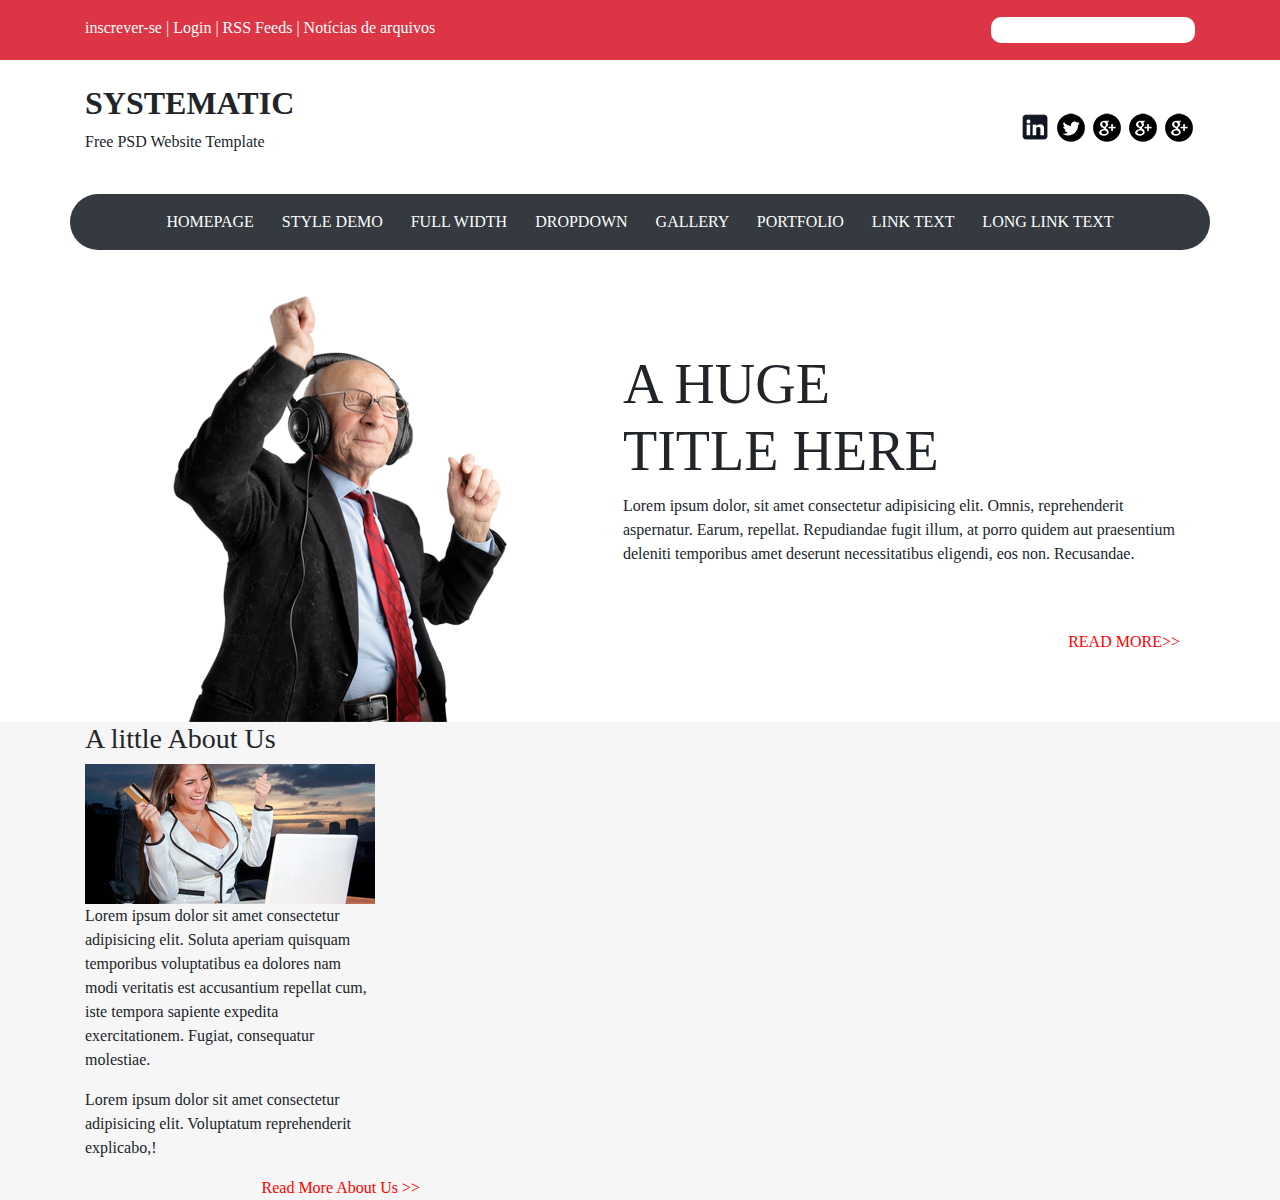
==== template2/index.html @ e0fe3939 "update" ====
<!doctype html>
<html lang="pt-br">

<head>
  <title>Template 2</title>
  <meta charset="utf-8">
  <meta name="viewport" content="width=device-width, initial-scale=1, shrink-to-fit=no">
  <link rel="stylesheet" href="https://stackpath.bootstrapcdn.com/bootstrap/4.3.1/css/bootstrap.min.css"
    integrity="sha384-ggOyR0iXCbMQv3Xipma34MD+dH/1fQ784/j6cY/iJTQUOhcWr7x9JvoRxT2MZw1T" crossorigin="anonymous">
  <link rel="stylesheet" href="/template2/style.css">
</head>

<body>

  <div class="container-fuid bg-danger">
    <div class="container">
      <div class="row">
        <div class="col-sm-6 col-12 justify-content-sm-start  justify-content-center pt-3 pb-3 mb-1">
          <a href="#" class="text-white text-decoration-none">inscrever-se |</a>
          <a href="#" class="text-white text-decoration-none">Login |</a>
          <a href="#" class="text-white text-decoration-none">RSS Feeds |</a>
          <a href="#" class="text-white text-decoration-none">Notícias de arquivos</a>
        </div>
        <div class="col-sm-6  col-12  align-self-center d-sm-flex   justify-content-md-end  text-center pb-md-0  pb-2">
          <input type="search" name="" id="input">
        </div>
      </div>
    </div>
  </div>


  <!-- Header -->

  <header>
    <div class="container-fluid">
      <div class="container">

        <div class="row mt-4 mb-4">

          <div class="col-sm-6 col-12  text-sm-left  text-center">
            <h2 class="font-weight-bolder">SYSTEMATIC</h2>
            <p>Free PSD Website Template</p>
          </div>
          <div class="col-sm-6 col-12  align-self-center text-sm-right  text-center">
            <img src="/template2/icon/linkedin-square-2-icon.png" alt="">
            <img src="/template2/icon/twiter.png" alt="">
            <img src="/template2/icon/google+.png" alt="">
            <img src="/template2/icon/google+.png" alt="">
            <img src="/template2/icon/google+.png" alt="">
          </div>
        </div>
      </div>
    </div>
  </header>

  <main>
    <div class="container bg-dark text-center p-3 rounded-pill">
      <a href="#" class="text-decoration-none red">HOMEPAGE</a>
      <a href="#" class="text-decoration-none ml-4 red">STYLE DEMO</a>
      <a href="#" class="text-decoration-none ml-4 red">FULL WIDTH</a>
      <a href="#" class="text-decoration-none ml-4 red">DROPDOWN</a>
      <a href="#" class="text-decoration-none ml-4 red">GALLERY</a>
      <a href="#" class="text-decoration-none ml-4 red">PORTFOLIO</a>
      <a href="#" class="text-decoration-none ml-4 red">LINK TEXT</a>
      <a href="#" class="text-decoration-none ml-4 red">LONG LINK TEXT</a>
    </div>

    <div class="container d-flex">

      <div class="row pt-3">
        <div class="container flex-column">
          <div class="row pt-3">
            <div class="col-md-5 col-12 justify-content-md-center justify-content-start text-md-center">
              <img src="/template2/icon/novo.png" alt="" class="img-fluid">
            </div>

            <div class="col-sm-7 col-12  align-self-center">
              <div class="col-12  text-sm-left text-center align-content-end">
                <h2 class="display-md-3 display-4  d-flex ml-md-5 ml-2"> A HUGE <br> TITLE HERE</h2>
                <p class="ml-md-5">Lorem ipsum dolor, sit amet consectetur adipisicing elit. Omnis, reprehenderit
                  aspernatur.
                  Earum, repellat. Repudiandae fugit illum, at porro quidem aut praesentium deleniti temporibus amet
                  deserunt
                  necessitatibus eligendi, eos non. Recusandae.</p>
              </div>
              <div class="col-12 text-md-right text-center  mt-md-5 mt-3">
                <a href="" class="text-decoration-none red2">READ MORE>></a>
              </div>
            </div>
          </div>
        </div>

      </div>

    </div>

    <!-- serviços -->
    <div class="container-fluid bg-cor">
      <div class="container">
        <div class="row">
          <div class="col-sm-4 col-12 text-sm-left  text-center">
            <h3>A little About Us</h3>
            <img src="/template2/icon/mulher.png" alt="">
            <p class="texto">Lorem ipsum dolor sit amet consectetur adipisicing elit. Soluta aperiam quisquam temporibus voluptatibus
              ea dolores nam modi veritatis est accusantium repellat cum, iste tempora sapiente expedita exercitationem.
              Fugiat, consequatur molestiae.</p>
            <p class="md-texto   texto">Lorem ipsum dolor sit amet consectetur adipisicing elit. Voluptatum reprehenderit
              explicabo,!</p>
            <div class="col-12 text-md-right  text-center">
              <a href="" class=" text-decoration-none red2">Read More About Us >></a>
            </div>
          </div>
        </div>
      </div>
    </div>
  </main>












  <script src="https://code.jquery.com/jquery-3.3.1.slim.min.js"
    integrity="sha384-q8i/X+965DzO0rT7abK41JStQIAqVgRVzpbzo5smXKp4YfRvH+8abtTE1Pi6jizo"
    crossorigin="anonymous"></script>
  <script src="https://cdnjs.cloudflare.com/ajax/libs/popper.js/1.14.7/umd/popper.min.js"
    integrity="sha384-UO2eT0CpHqdSJQ6hJty5KVphtPhzWj9WO1clHTMGa3JDZwrnQq4sF86dIHNDz0W1"
    crossorigin="anonymous"></script>
  <script src="https://stackpath.bootstrapcdn.com/bootstrap/4.3.1/js/bootstrap.min.js"
    integrity="sha384-JjSmVgyd0p3pXB1rRibZUAYoIIy6OrQ6VrjIEaFf/nJGzIxFDsf4x0xIM+B07jRM"
    crossorigin="anonymous"></script>
</body>

</html>
---- template2/style.css ----
/* *{
    box-shadow: inset 0px 0px 0px 1px rgba(255, 30, 0, 0.1);
}  */ 
 
body{
    font-family: Georgia, 'Times New Roman', Times, serif;
}

.link-nav{
    text-decoration: none;
}
input{
    border: none;
    border-radius: 10px;
}

.red{
    color: white;

}
.red:hover{
    color: red;
}

.red2{
    color: red;  /* cor do read more */
}
.red2:hover{
    color: red;
}


@media only screen and(width:360px){
    .img-t{
         max-width: 300px;
    }
}

.bg-cor{
    background-color: rgb(246, 246, 246);
}
.texto{
    max-width: 290px;
}
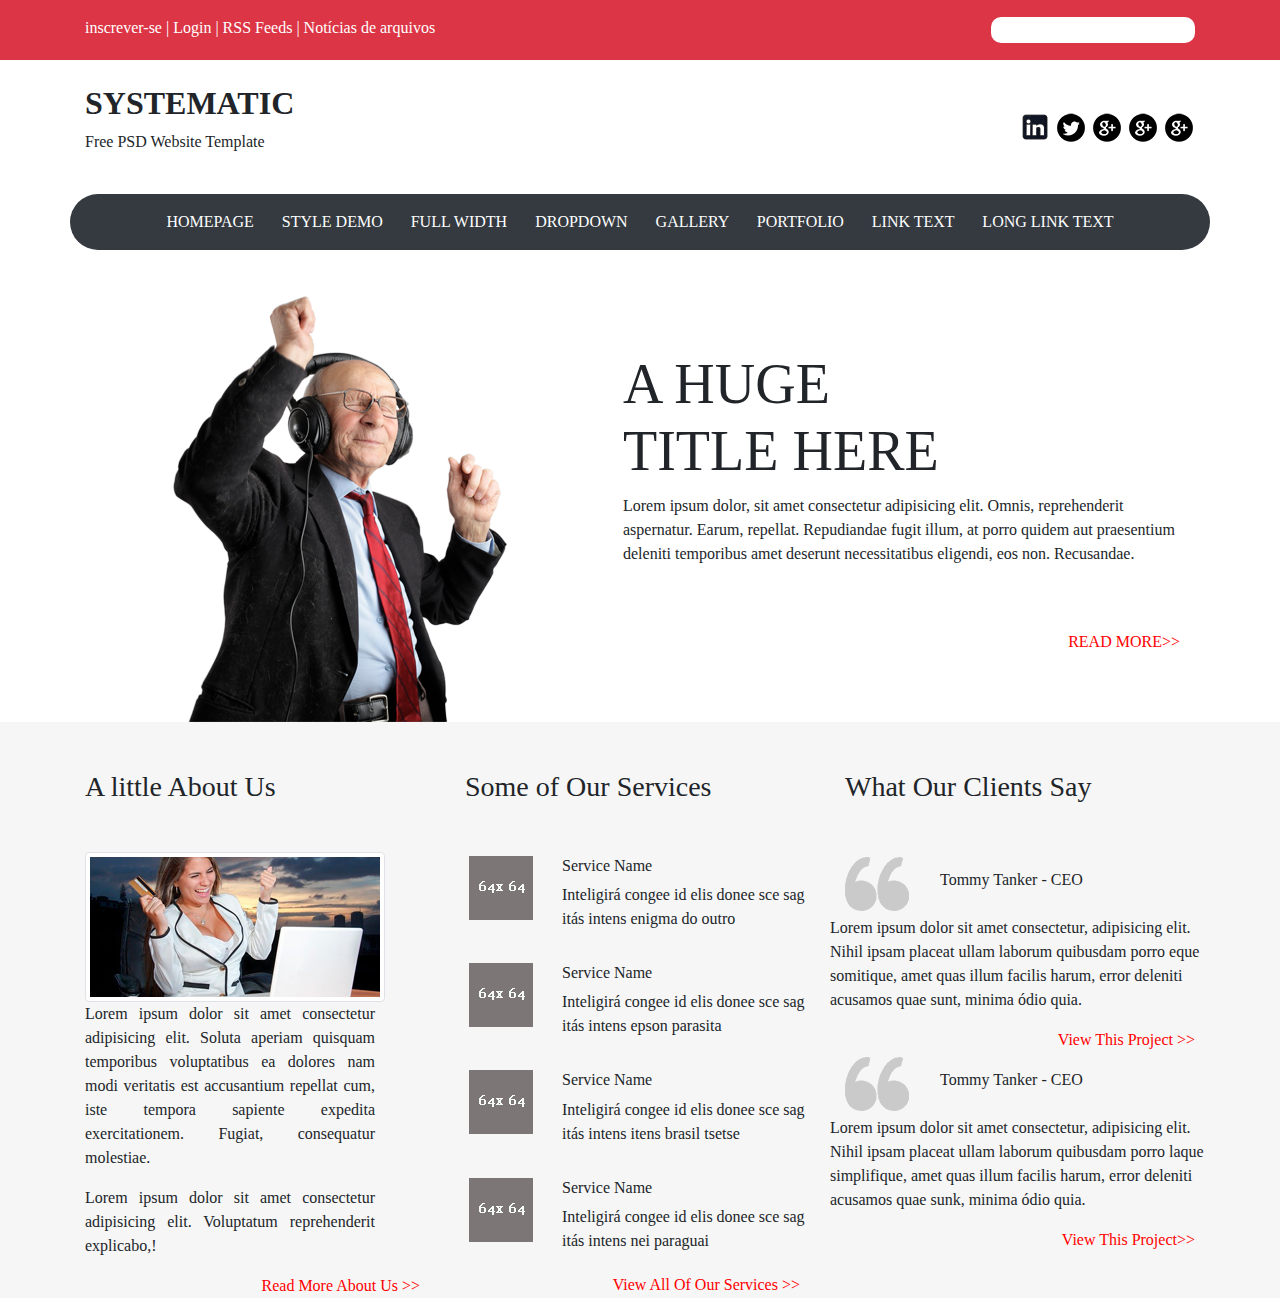
==== commit 41bb2775: "update" ====
--- a/template2/index.html
+++ b/template2/index.html
@@ -2,139 +2,225 @@
 <html lang="pt-br">
 
 <head>
-  <title>Template 2</title>
-  <meta charset="utf-8">
-  <meta name="viewport" content="width=device-width, initial-scale=1, shrink-to-fit=no">
-  <link rel="stylesheet" href="https://stackpath.bootstrapcdn.com/bootstrap/4.3.1/css/bootstrap.min.css"
-    integrity="sha384-ggOyR0iXCbMQv3Xipma34MD+dH/1fQ784/j6cY/iJTQUOhcWr7x9JvoRxT2MZw1T" crossorigin="anonymous">
-  <link rel="stylesheet" href="/template2/style.css">
+    <title>Template 2</title>
+    <meta charset="utf-8">
+    <meta name="viewport" content="width=device-width, initial-scale=1, shrink-to-fit=no">
+    <link rel="stylesheet" href="https://stackpath.bootstrapcdn.com/bootstrap/4.3.1/css/bootstrap.min.css"
+        integrity="sha384-ggOyR0iXCbMQv3Xipma34MD+dH/1fQ784/j6cY/iJTQUOhcWr7x9JvoRxT2MZw1T" crossorigin="anonymous">
+    <link rel="stylesheet" href="/template2/style.css">
 </head>
 
 <body>
 
-  <div class="container-fuid bg-danger">
-    <div class="container">
-      <div class="row">
-        <div class="col-sm-6 col-12 justify-content-sm-start  justify-content-center pt-3 pb-3 mb-1">
-          <a href="#" class="text-white text-decoration-none">inscrever-se |</a>
-          <a href="#" class="text-white text-decoration-none">Login |</a>
-          <a href="#" class="text-white text-decoration-none">RSS Feeds |</a>
-          <a href="#" class="text-white text-decoration-none">Notícias de arquivos</a>
-        </div>
-        <div class="col-sm-6  col-12  align-self-center d-sm-flex   justify-content-md-end  text-center pb-md-0  pb-2">
-          <input type="search" name="" id="input">
-        </div>
-      </div>
+    <div class="container-fuid bg-danger">
+        <div class="container">
+            <div class="row">
+                <div class="col-sm-6 col-12 justify-content-sm-start  justify-content-center pt-3 pb-3 mb-1">
+                    <a href="#" class="text-white text-decoration-none">inscrever-se |</a>
+                    <a href="#" class="text-white text-decoration-none">Login |</a>
+                    <a href="#" class="text-white text-decoration-none">RSS Feeds |</a>
+                    <a href="#" class="text-white text-decoration-none">Notícias de arquivos</a>
+                </div>
+                <div
+                    class="col-sm-6  col-12  align-self-center d-sm-flex   justify-content-md-end  text-center pb-md-0  pb-2">
+                    <input type="search" name="" id="input">
+                </div>
+            </div>
+        </div>
     </div>
-  </div>
-
-
-  <!-- Header -->
-
-  <header>
-    <div class="container-fluid">
-      <div class="container">
-
-        <div class="row mt-4 mb-4">
-
-          <div class="col-sm-6 col-12  text-sm-left  text-center">
-            <h2 class="font-weight-bolder">SYSTEMATIC</h2>
-            <p>Free PSD Website Template</p>
-          </div>
-          <div class="col-sm-6 col-12  align-self-center text-sm-right  text-center">
-            <img src="/template2/icon/linkedin-square-2-icon.png" alt="">
-            <img src="/template2/icon/twiter.png" alt="">
-            <img src="/template2/icon/google+.png" alt="">
-            <img src="/template2/icon/google+.png" alt="">
-            <img src="/template2/icon/google+.png" alt="">
-          </div>
-        </div>
-      </div>
-    </div>
-  </header>
-
-  <main>
-    <div class="container bg-dark text-center p-3 rounded-pill">
-      <a href="#" class="text-decoration-none red">HOMEPAGE</a>
-      <a href="#" class="text-decoration-none ml-4 red">STYLE DEMO</a>
-      <a href="#" class="text-decoration-none ml-4 red">FULL WIDTH</a>
-      <a href="#" class="text-decoration-none ml-4 red">DROPDOWN</a>
-      <a href="#" class="text-decoration-none ml-4 red">GALLERY</a>
-      <a href="#" class="text-decoration-none ml-4 red">PORTFOLIO</a>
-      <a href="#" class="text-decoration-none ml-4 red">LINK TEXT</a>
-      <a href="#" class="text-decoration-none ml-4 red">LONG LINK TEXT</a>
-    </div>
-
-    <div class="container d-flex">
-
-      <div class="row pt-3">
-        <div class="container flex-column">
-          <div class="row pt-3">
-            <div class="col-md-5 col-12 justify-content-md-center justify-content-start text-md-center">
-              <img src="/template2/icon/novo.png" alt="" class="img-fluid">
-            </div>
-
-            <div class="col-sm-7 col-12  align-self-center">
-              <div class="col-12  text-sm-left text-center align-content-end">
-                <h2 class="display-md-3 display-4  d-flex ml-md-5 ml-2"> A HUGE <br> TITLE HERE</h2>
-                <p class="ml-md-5">Lorem ipsum dolor, sit amet consectetur adipisicing elit. Omnis, reprehenderit
-                  aspernatur.
-                  Earum, repellat. Repudiandae fugit illum, at porro quidem aut praesentium deleniti temporibus amet
-                  deserunt
-                  necessitatibus eligendi, eos non. Recusandae.</p>
-              </div>
-              <div class="col-12 text-md-right text-center  mt-md-5 mt-3">
-                <a href="" class="text-decoration-none red2">READ MORE>></a>
-              </div>
-            </div>
-          </div>
-        </div>
-
-      </div>
-
-    </div>
-
-    <!-- serviços -->
-    <div class="container-fluid bg-cor">
-      <div class="container">
-        <div class="row">
-          <div class="col-sm-4 col-12 text-sm-left  text-center">
-            <h3>A little About Us</h3>
-            <img src="/template2/icon/mulher.png" alt="">
-            <p class="texto">Lorem ipsum dolor sit amet consectetur adipisicing elit. Soluta aperiam quisquam temporibus voluptatibus
-              ea dolores nam modi veritatis est accusantium repellat cum, iste tempora sapiente expedita exercitationem.
-              Fugiat, consequatur molestiae.</p>
-            <p class="md-texto   texto">Lorem ipsum dolor sit amet consectetur adipisicing elit. Voluptatum reprehenderit
-              explicabo,!</p>
-            <div class="col-12 text-md-right  text-center">
-              <a href="" class=" text-decoration-none red2">Read More About Us >></a>
-            </div>
-          </div>
-        </div>
-      </div>
-    </div>
-  </main>
-
-
-
-
-
-
-
-
-
-
-
-
-  <script src="https://code.jquery.com/jquery-3.3.1.slim.min.js"
-    integrity="sha384-q8i/X+965DzO0rT7abK41JStQIAqVgRVzpbzo5smXKp4YfRvH+8abtTE1Pi6jizo"
-    crossorigin="anonymous"></script>
-  <script src="https://cdnjs.cloudflare.com/ajax/libs/popper.js/1.14.7/umd/popper.min.js"
-    integrity="sha384-UO2eT0CpHqdSJQ6hJty5KVphtPhzWj9WO1clHTMGa3JDZwrnQq4sF86dIHNDz0W1"
-    crossorigin="anonymous"></script>
-  <script src="https://stackpath.bootstrapcdn.com/bootstrap/4.3.1/js/bootstrap.min.js"
-    integrity="sha384-JjSmVgyd0p3pXB1rRibZUAYoIIy6OrQ6VrjIEaFf/nJGzIxFDsf4x0xIM+B07jRM"
-    crossorigin="anonymous"></script>
+
+
+    <!-- Header -->
+
+    <header>
+        <div class="container-fluid">
+            <div class="container">
+
+                <div class="row mt-4 mb-4">
+
+                    <div class="col-sm-6 col-12  text-sm-left  text-center">
+                        <h2 class="font-weight-bolder">SYSTEMATIC</h2>
+                        <p>Free PSD Website Template</p>
+                    </div>
+                    <div class="col-sm-6 col-12  align-self-center text-sm-right  text-center">
+                        <img src="/template2/icon/linkedin-square-2-icon.png" alt="">
+                        <img src="/template2/icon/twiter.png" alt="">
+                        <img src="/template2/icon/google+.png" alt="">
+                        <img src="/template2/icon/google+.png" alt="">
+                        <img src="/template2/icon/google+.png" alt="">
+                    </div>
+                </div>
+            </div>
+        </div>
+    </header>
+
+    <main>
+        <div class="container bg-dark text-center p-3 rounded-pill">
+            <a href="#" class="text-decoration-none red">HOMEPAGE</a>
+            <a href="#" class="text-decoration-none ml-4 red">STYLE DEMO</a>
+            <a href="#" class="text-decoration-none ml-4 red">FULL WIDTH</a>
+            <a href="#" class="text-decoration-none ml-4 red">DROPDOWN</a>
+            <a href="#" class="text-decoration-none ml-4 red">GALLERY</a>
+            <a href="#" class="text-decoration-none ml-4 red">PORTFOLIO</a>
+            <a href="#" class="text-decoration-none ml-4 red">LINK TEXT</a>
+            <a href="#" class="text-decoration-none ml-4 red">LONG LINK TEXT</a>
+        </div>
+
+        <div class="container d-flex">
+
+            <div class="row pt-3">
+                <div class="container flex-column">
+                    <div class="row pt-3">
+                        <div class="col-md-5 col-12 justify-content-md-center justify-content-start text-md-center">
+                            <img src="/template2/icon/novo.png" alt="" class="img-fluid">
+                        </div>
+
+                        <div class="col-sm-7 col-12  align-self-center">
+                            <div class="col-12  text-sm-left text-center align-content-end">
+                                <h2 class="display-md-3 display-4  d-flex ml-md-5 ml-2"> A HUGE <br> TITLE HERE</h2>
+                                <p class="ml-md-5">Lorem ipsum dolor, sit amet consectetur adipisicing elit. Omnis,
+                                    reprehenderit
+                                    aspernatur.
+                                    Earum, repellat. Repudiandae fugit illum, at porro quidem aut praesentium deleniti
+                                    temporibus amet
+                                    deserunt
+                                    necessitatibus eligendi, eos non. Recusandae.</p>
+                            </div>
+                            <div class="col-12 text-md-right text-center  mt-md-5 mt-3">
+                                <a href="" class="text-decoration-none red2">READ MORE>></a>
+                            </div>
+                        </div>
+                    </div>
+                </div>
+
+            </div>
+
+        </div>
+
+        <!-- serviços -->
+        <div class="container-fluid bg-cor pt-5">
+            <div class="container">
+                <div class="row">
+                    <div class="col-sm-4 col-12 text-sm-left  text-center ">
+                        <h3 class="mb-5">A little About Us</h3>
+                        <img src="/template2/icon/mulher.png" alt="" class="img-thumbnail">
+                        <p class="texto  text-justify">Lorem ipsum dolor sit amet consectetur adipisicing elit. Soluta
+                            aperiam
+                            quisquam temporibus voluptatibus
+                            ea dolores nam modi veritatis est accusantium repellat cum, iste tempora sapiente expedita
+                            exercitationem.
+                            Fugiat, consequatur molestiae.</p>
+                        <p class="md-texto  texto  text-justify">Lorem ipsum dolor sit amet consectetur adipisicing
+                            elit. Voluptatum
+                            reprehenderit
+                            explicabo,!</p>
+                        <div class="col-12 text-md-right  text-center">
+                            <a href="" class=" text-decoration-none red2">Read More About Us >></a>
+                        </div>
+                    </div>
+                    <div class="col-sm-4 col-12 text-sm-left text-center">
+                        <h3 class="mb-5">Some of Our Services</h3>
+                        <div class="row p-1 mb-4">
+                            <div class="col-3">
+                                <img src="/template2/icon/quadrado.png" alt="">
+                            </div>
+                            <div class="col-9">
+                                <h6>Service Name</h6>
+                                <span>Inteligirá congee id elis donee sce sag itás intens enigma do outro</span>
+                            </div>
+                        </div>
+                        <div class="row p-1 mb-4">
+                            <div class="col-3">
+                                <img src="/template2/icon/quadrado.png" alt="">
+                            </div>
+                            <div class="col-9">
+                                <h6>Service Name</h6>
+                                <span>Inteligirá congee id elis donee sce sag itás intens epson parasita</span>
+                            </div>
+                        </div>
+                        <div class="row p-1 mb-4">
+                            <div class="col-3">
+                                <img src="/template2/icon/quadrado.png" alt="">
+                            </div>
+                            <div class="col-9">
+                                <h6>Service Name</h6>
+                                <span>Inteligirá congee id elis donee sce sag itás intens itens brasil tsetse</span>
+                            </div>
+                        </div>
+                        <div class="row p-1 mb-3">
+                            <div class="col-3">
+                                <img src="/template2/icon/quadrado.png" alt="">
+                            </div>
+                            <div class="col-9">
+                                <h6>Service Name</h6>
+                                <span>Inteligirá congee id elis donee sce sag itás intens nei paraguai</span>
+                            </div>
+                        </div>
+                        <div class="col-12 text-right">
+                            <a href="" class="text-decoration-none red2">View All Of Our Services >></a>
+                        </div>
+                    </div>
+                    <div class="col-sm-4 col-12 text-sm-left  text-center">
+                        <h3 class="mb-5">What Our Clients Say</h3>
+                        <div class="row">
+                            <div class="col-3">
+                                <img src="/template2/icon/aspas1.png" alt="">
+                            </div>
+                            <div class="col-9 align-self-center">
+                                <h6>Tommy Tanker - CEO</h6>
+                            </div>
+                        </div>
+                        <div class="row">
+                            <p>Lorem ipsum dolor sit amet consectetur, adipisicing elit. Nihil ipsam placeat ullam laborum quibusdam porro eque somitique, amet quas illum facilis harum, error deleniti acusamos quae sunt, minima ódio quia.</p>
+                            <div class="col-12 text-right">
+                                <a href=""class="text-decoration-none red2">View This Project >></a>
+                            </div>
+
+                        </div>
+                        <div class="row">
+                            <div class="col-3">
+                                <img src="/template2/icon/aspas1.png" alt="">
+                            </div>
+                            <div class="col-9 align-self-center">
+                                <h6>Tommy Tanker - CEO</h6>
+                            </div>
+                        </div>
+                        <div class="row">
+                            <p>Lorem ipsum dolor sit amet consectetur, adipisicing elit. Nihil ipsam placeat ullam laborum quibusdam porro laque simplifique, amet quas illum facilis harum, error deleniti acusamos quae sunk, minima ódio quia.</p>
+                            <div class="col-12 text-right">
+                                <a href="" class="text-decoration-none red2">View This Project>></a>
+                            </div>
+                        </div>
+
+
+
+
+                    </div>
+                </div>
+            </div>
+        </div>
+    </main>
+
+
+
+
+
+
+
+
+
+
+
+
+    <script src="https://code.jquery.com/jquery-3.3.1.slim.min.js"
+        integrity="sha384-q8i/X+965DzO0rT7abK41JStQIAqVgRVzpbzo5smXKp4YfRvH+8abtTE1Pi6jizo"
+        crossorigin="anonymous"></script>
+    <script src="https://cdnjs.cloudflare.com/ajax/libs/popper.js/1.14.7/umd/popper.min.js"
+        integrity="sha384-UO2eT0CpHqdSJQ6hJty5KVphtPhzWj9WO1clHTMGa3JDZwrnQq4sF86dIHNDz0W1"
+        crossorigin="anonymous"></script>
+    <script src="https://stackpath.bootstrapcdn.com/bootstrap/4.3.1/js/bootstrap.min.js"
+        integrity="sha384-JjSmVgyd0p3pXB1rRibZUAYoIIy6OrQ6VrjIEaFf/nJGzIxFDsf4x0xIM+B07jRM"
+        crossorigin="anonymous"></script>
 </body>
 
 </html>--- a/template2/style.css
+++ b/template2/style.css
@@ -1,6 +1,6 @@
-/* *{
+/*  *{
     box-shadow: inset 0px 0px 0px 1px rgba(255, 30, 0, 0.1);
-}  */ 
+}  */
  
 body{
     font-family: Georgia, 'Times New Roman', Times, serif;
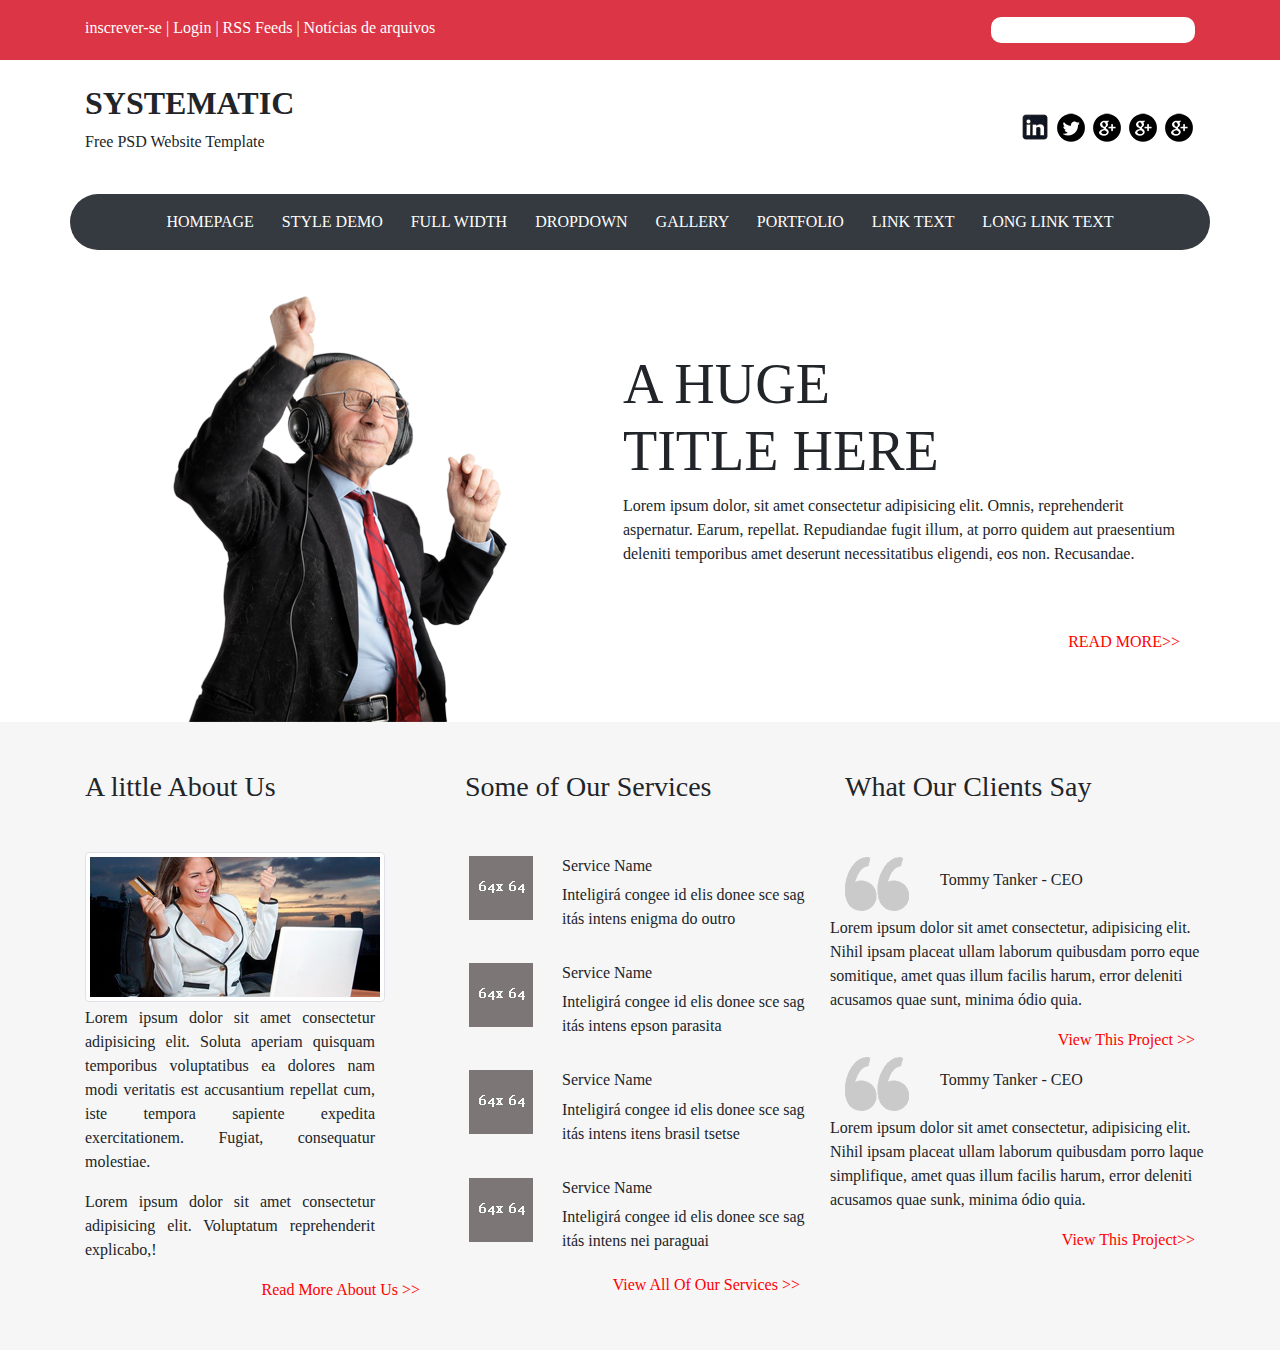
==== commit 8eff4617: "update" ====
--- a/template2/index.html
+++ b/template2/index.html
@@ -98,27 +98,30 @@
         </div>
 
         <!-- serviços -->
-        <div class="container-fluid bg-cor pt-5">
+        <div class="container-fluid bg-cor pt-5 pb-5">
             <div class="container">
                 <div class="row">
-                    <div class="col-sm-4 col-12 text-sm-left  text-center ">
+                    <div class="col-sm-4 col-12 text-sm-left  text-center">
                         <h3 class="mb-5">A little About Us</h3>
-                        <img src="/template2/icon/mulher.png" alt="" class="img-thumbnail">
-                        <p class="texto  text-justify">Lorem ipsum dolor sit amet consectetur adipisicing elit. Soluta
-                            aperiam
-                            quisquam temporibus voluptatibus
-                            ea dolores nam modi veritatis est accusantium repellat cum, iste tempora sapiente expedita
-                            exercitationem.
-                            Fugiat, consequatur molestiae.</p>
-                        <p class="md-texto  texto  text-justify">Lorem ipsum dolor sit amet consectetur adipisicing
-                            elit. Voluptatum
-                            reprehenderit
-                            explicabo,!</p>
-                        <div class="col-12 text-md-right  text-center">
+                        <img src="/template2/icon/mulher.png" alt="" class="img-thumbnail mb-md-1  mb-2">
+                        <div class="  text-md-center text-center  ">
+
+                            <p class="texto  text-md-justify text-justify  ">Lorem ipsum dolor sit amet consectetur adipisicing elit. Soluta
+                                aperiam
+                                quisquam temporibus voluptatibus
+                                ea dolores nam modi veritatis est accusantium repellat cum, iste tempora sapiente expedita
+                                exercitationem.
+                                Fugiat, consequatur molestiae.</p>
+                            <p class="md-texto  texto  text-justify">Lorem ipsum dolor sit amet consectetur adipisicing
+                                elit. Voluptatum
+                                reprehenderit
+                                explicabo,!</p>
+                           </div> 
+                        <div class="col-12 text-md-right  text-center mb-md-0 mb-3">
                             <a href="" class=" text-decoration-none red2">Read More About Us >></a>
                         </div>
                     </div>
-                    <div class="col-sm-4 col-12 text-sm-left text-center">
+                   <div class="col-sm-4 col-12 text-sm-left text-center">
                         <h3 class="mb-5">Some of Our Services</h3>
                         <div class="row p-1 mb-4">
                             <div class="col-3">
@@ -156,8 +159,8 @@
                                 <span>Inteligirá congee id elis donee sce sag itás intens nei paraguai</span>
                             </div>
                         </div>
-                        <div class="col-12 text-right">
-                            <a href="" class="text-decoration-none red2">View All Of Our Services >></a>
+                        <div class="col-12 text-md-right text-center mb-md-0 mb-3">
+                            <a href="" class="text-decoration-none red2 ">View All Of Our Services >></a>
                         </div>
                     </div>
                     <div class="col-sm-4 col-12 text-sm-left  text-center">
@@ -172,7 +175,7 @@
                         </div>
                         <div class="row">
                             <p>Lorem ipsum dolor sit amet consectetur, adipisicing elit. Nihil ipsam placeat ullam laborum quibusdam porro eque somitique, amet quas illum facilis harum, error deleniti acusamos quae sunt, minima ódio quia.</p>
-                            <div class="col-12 text-right">
+                            <div class="col-12 text-md-right text-center mb-md-0 mb-3">
                                 <a href=""class="text-decoration-none red2">View This Project >></a>
                             </div>
 
@@ -187,7 +190,7 @@
                         </div>
                         <div class="row">
                             <p>Lorem ipsum dolor sit amet consectetur, adipisicing elit. Nihil ipsam placeat ullam laborum quibusdam porro laque simplifique, amet quas illum facilis harum, error deleniti acusamos quae sunk, minima ódio quia.</p>
-                            <div class="col-12 text-right">
+                            <div class="col-12 text-md-right text-center  mb-md-0 mb-3 ">
                                 <a href="" class="text-decoration-none red2">View This Project>></a>
                             </div>
                         </div>
@@ -195,7 +198,7 @@
 
 
 
-                    </div>
+                    </div> 
                 </div>
             </div>
         </div>
--- a/template2/style.css
+++ b/template2/style.css
@@ -1,7 +1,7 @@
-/*  *{
+/* *{
     box-shadow: inset 0px 0px 0px 1px rgba(255, 30, 0, 0.1);
-}  */
- 
+} 
+  */
 body{
     font-family: Georgia, 'Times New Roman', Times, serif;
 }
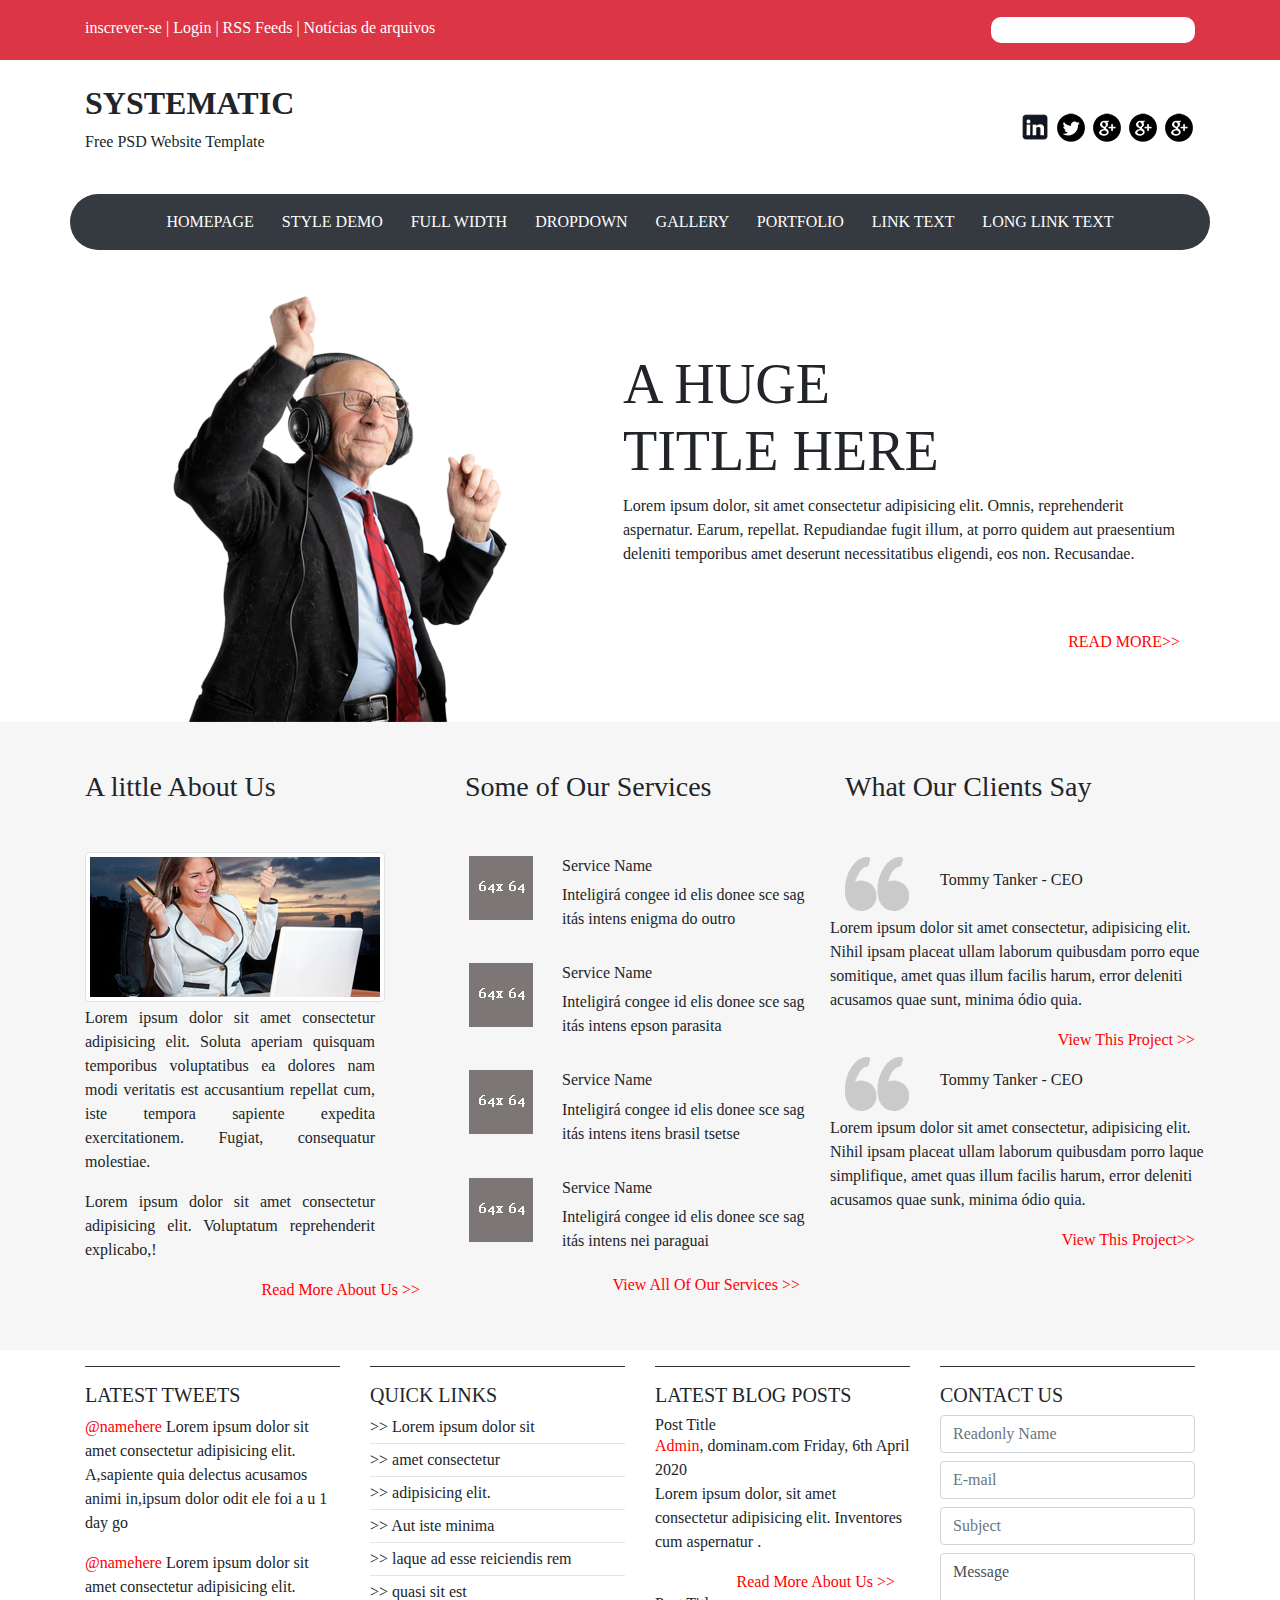
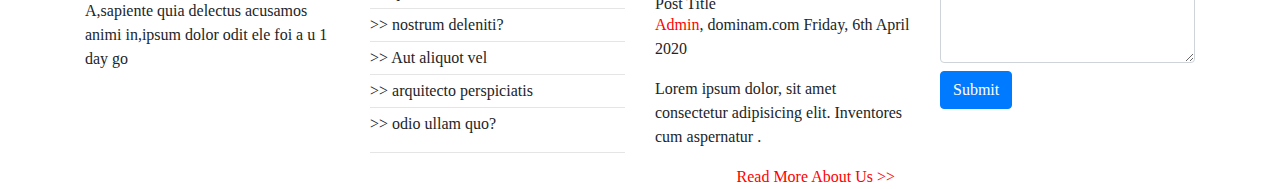
==== commit 7ab77843: "update" ====
--- a/template2/index.html
+++ b/template2/index.html
@@ -104,24 +104,28 @@
                     <div class="col-sm-4 col-12 text-sm-left  text-center">
                         <h3 class="mb-5">A little About Us</h3>
                         <img src="/template2/icon/mulher.png" alt="" class="img-thumbnail mb-md-1  mb-2">
-                        <div class="  text-md-center text-center  ">
-
-                            <p class="texto  text-md-justify text-justify  ">Lorem ipsum dolor sit amet consectetur adipisicing elit. Soluta
-                                aperiam
-                                quisquam temporibus voluptatibus
-                                ea dolores nam modi veritatis est accusantium repellat cum, iste tempora sapiente expedita
-                                exercitationem.
-                                Fugiat, consequatur molestiae.</p>
-                            <p class="md-texto  texto  text-justify">Lorem ipsum dolor sit amet consectetur adipisicing
-                                elit. Voluptatum
-                                reprehenderit
-                                explicabo,!</p>
-                           </div> 
+
+
+                        <p class="texto  text-md-justify text-justify d-md-block d-inline-block ">Lorem ipsum dolor sit
+                            amet consectetur
+                            adipisicing elit. Soluta
+                            aperiam
+                            quisquam temporibus voluptatibus
+                            ea dolores nam modi veritatis est accusantium repellat cum, iste tempora sapiente
+                            expedita
+                            exercitationem.
+                            Fugiat, consequatur molestiae.</p>
+                        <p class="texto  text-md-justify text-justify d-md-block d-inline-block ">Lorem ipsum dolor sit
+                            amet consectetur adipisicing
+                            elit. Voluptatum
+                            reprehenderit
+                            explicabo,!</p>
+
                         <div class="col-12 text-md-right  text-center mb-md-0 mb-3">
                             <a href="" class=" text-decoration-none red2">Read More About Us >></a>
                         </div>
                     </div>
-                   <div class="col-sm-4 col-12 text-sm-left text-center">
+                    <div class="col-sm-4 col-12 text-sm-left text-center">
                         <h3 class="mb-5">Some of Our Services</h3>
                         <div class="row p-1 mb-4">
                             <div class="col-3">
@@ -174,9 +178,11 @@
                             </div>
                         </div>
                         <div class="row">
-                            <p>Lorem ipsum dolor sit amet consectetur, adipisicing elit. Nihil ipsam placeat ullam laborum quibusdam porro eque somitique, amet quas illum facilis harum, error deleniti acusamos quae sunt, minima ódio quia.</p>
+                            <p>Lorem ipsum dolor sit amet consectetur, adipisicing elit. Nihil ipsam placeat ullam
+                                laborum quibusdam porro eque somitique, amet quas illum facilis harum, error deleniti
+                                acusamos quae sunt, minima ódio quia.</p>
                             <div class="col-12 text-md-right text-center mb-md-0 mb-3">
-                                <a href=""class="text-decoration-none red2">View This Project >></a>
+                                <a href="" class="text-decoration-none red2">View This Project >></a>
                             </div>
 
                         </div>
@@ -189,20 +195,90 @@
                             </div>
                         </div>
                         <div class="row">
-                            <p>Lorem ipsum dolor sit amet consectetur, adipisicing elit. Nihil ipsam placeat ullam laborum quibusdam porro laque simplifique, amet quas illum facilis harum, error deleniti acusamos quae sunk, minima ódio quia.</p>
+                            <p>Lorem ipsum dolor sit amet consectetur, adipisicing elit. Nihil ipsam placeat ullam
+                                laborum quibusdam porro laque simplifique, amet quas illum facilis harum, error deleniti
+                                acusamos quae sunk, minima ódio quia.</p>
                             <div class="col-12 text-md-right text-center  mb-md-0 mb-3 ">
                                 <a href="" class="text-decoration-none red2">View This Project>></a>
                             </div>
                         </div>
-
-
-
-
-                    </div> 
+                    </div>
                 </div>
             </div>
         </div>
     </main>
+
+    <!-- footer -->
+    <footer>
+        <div class="container">
+            <div class="row">
+                <div class="col-md-3 col-12">
+                    <hr class="bg-dark">
+                    <h5>LATEST TWEETS</h5>
+                    <p><span class="red2">@namehere</span> Lorem ipsum dolor sit amet consectetur adipisicing elit.
+                        A,sapiente quia delectus acusamos animi in,ipsum dolor odit ele foi a u 1 day go</p>
+                    <p><span class="red2">@namehere</span> Lorem ipsum dolor sit amet consectetur adipisicing elit.
+                        A,sapiente quia delectus acusamos animi in,ipsum dolor odit ele foi a u 1 day go</p>
+                </div>
+                <div class="col-md-3 col-12">
+                    <hr class="bg-dark">
+                    <h5>QUICK LINKS</h5>
+                    <p class="d-inline"> >> Lorem ipsum dolor sit</p>
+                    <hr class="mt-1 mb-1">
+                    <p class="d-inline"> >> amet consectetur</p>
+                    <hr class="mt-1 mb-1">
+                    <p class="d-inline">>> adipisicing elit.</p>
+                    <hr class="mt-1 mb-1">
+                    <p class="d-inline"> >> Aut iste minima</p>
+                    <hr class="mt-1 mb-1">
+                    <p class="d-inline"> >> laque ad esse reiciendis rem</p>
+                    <hr class="mt-1 mb-1">
+                    <p class="d-inline">>> quasi sit est</p>
+                    <hr class="mt-1 mb-1">
+                    <p class="d-inline">>> nostrum deleniti?</p>
+                    <hr class="mt-1 mb-1">
+                    <p class="d-inline">>> Aut aliquot vel </p>
+                    <hr class="mt-1 mb-1">
+                    <p class="d-inline">>> arquitecto perspiciatis</p>
+                    <hr class="mt-1 mb-1">
+                    <p>>> odio ullam quo?</p>
+                    <hr class="mt-1 mb-1">
+
+                </div>
+                <div class="col-md-3 col-12">
+                    <hr class="bg-dark">
+                    <h5>LATEST BLOG POSTS</h5>
+                    <h6 class="mb-0">Post Title</h6>
+                    <p class="mb-0"><span class="red2">Admin</span>, dominam.com Friday, 6th April 2020</p>
+                    <p>Lorem ipsum dolor, sit amet consectetur adipisicing elit. Inventores cum aspernatur .</p>
+                    <div class="col-12 text-md-right  text-center mb-md-0 mb-3">
+                        <a href="" class=" text-decoration-none red2">Read More About Us >></a>
+                    </div>
+                    <h6 class="mb-0">Post Title</h6>
+                    <p><span class="red2">Admin</span>, dominam.com Friday, 6th April 2020</p>
+                    <p>Lorem ipsum dolor, sit amet consectetur adipisicing elit. Inventores cum aspernatur .</p>
+                    <div class="col-12 text-md-right  text-center mb-md-0 mb-3">
+                        <a href="" class=" text-decoration-none red2">Read More About Us >></a>
+                    </div>                   
+
+                </div>
+                <div class="col-md-3 col-12">
+                    <hr class="bg-dark">
+                    <h5>CONTACT US</h5>
+
+                    <form class="form-group">
+                        
+                        <input type="text" class="form-control mb-2" id="nome" placeholder="Readonly Name">
+                        <input type="email" name="email" id="email" class="form-control mb-2" placeholder="E-mail">
+                        <input type="text" class="form-control mb-2" id="subject" placeholder="Subject">
+                        <textarea  class="form-control mb-2" name="" id="textarea" cols="" rows="4">Message</textarea>
+                        <button type="submit" class="btn btn-primary mb-2">Submit</button>
+                    </form>
+
+                </div>
+            </div>
+        </div>
+    </footer>
 
 
 
--- a/template2/style.css
+++ b/template2/style.css
@@ -1,7 +1,7 @@
-/* *{
+/*  *{
     box-shadow: inset 0px 0px 0px 1px rgba(255, 30, 0, 0.1);
-} 
-  */
+} */ 
+  
 body{
     font-family: Georgia, 'Times New Roman', Times, serif;
 }
@@ -41,4 +41,10 @@
 }
 .texto{
     max-width: 290px;
+}
+
+/* footer */
+
+.linha{
+    border-color: black;
 }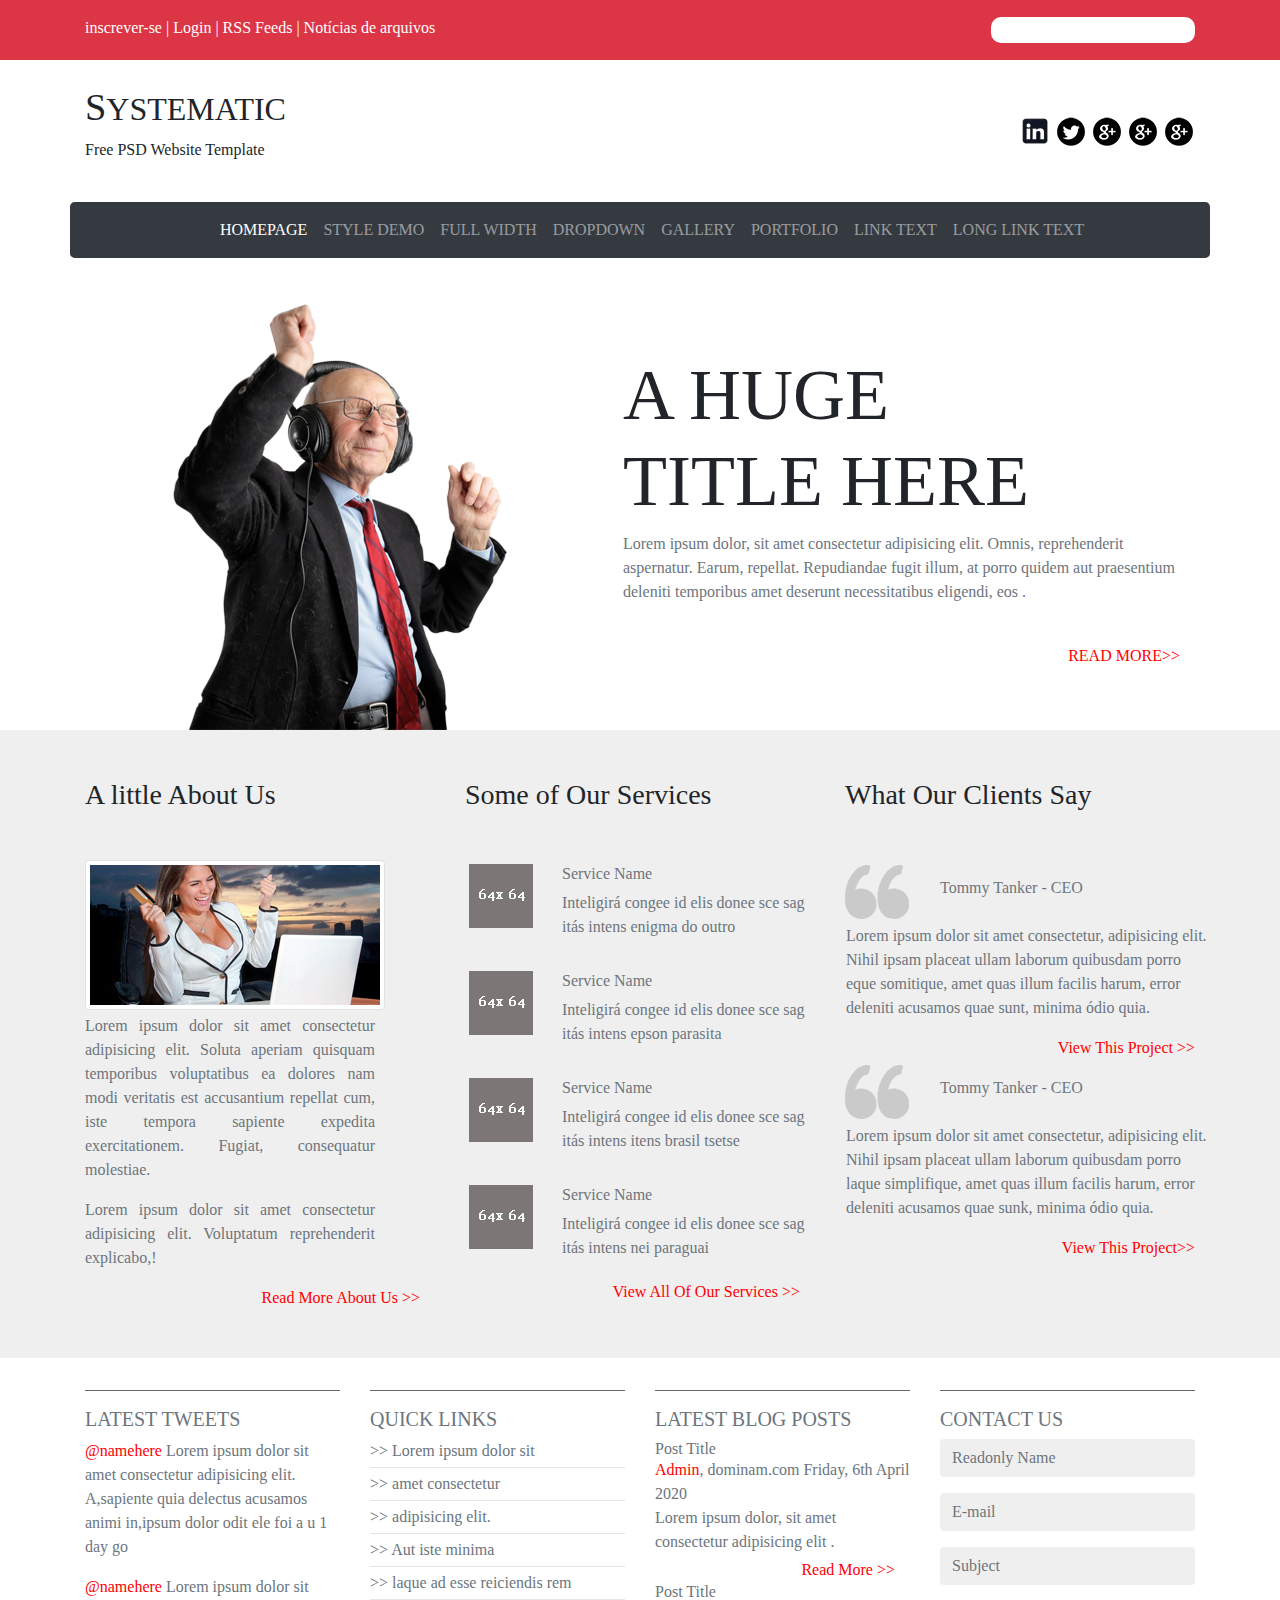
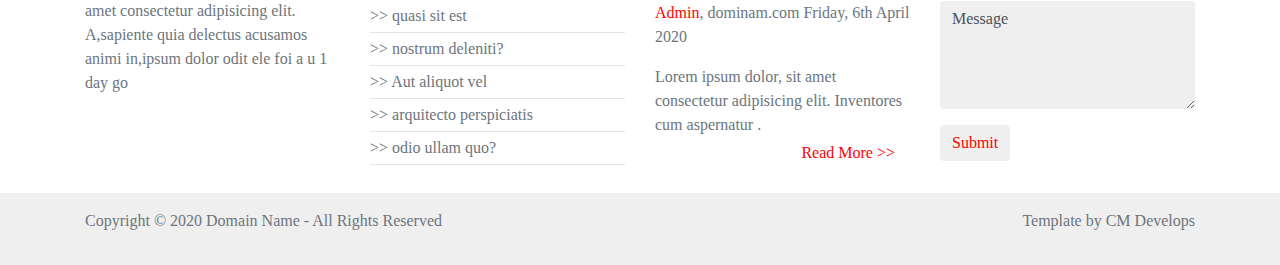
==== commit 53400a07: "update" ====
--- a/template2/index.html
+++ b/template2/index.html
@@ -23,7 +23,8 @@
                 </div>
                 <div
                     class="col-sm-6  col-12  align-self-center d-sm-flex   justify-content-md-end  text-center pb-md-0  pb-2">
-                    <input type="search" name="" id="input">
+                    <input type="search" name="" id="input" placeholder="">
+
                 </div>
             </div>
         </div>
@@ -39,11 +40,11 @@
                 <div class="row mt-4 mb-4">
 
                     <div class="col-sm-6 col-12  text-sm-left  text-center">
-                        <h2 class="font-weight-bolder">SYSTEMATIC</h2>
+                        <h2 class="font-weight-light"><big>S</big>YSTEMATIC</h2>
                         <p>Free PSD Website Template</p>
                     </div>
                     <div class="col-sm-6 col-12  align-self-center text-sm-right  text-center">
-                        <img src="/template2/icon/linkedin-square-2-icon.png" alt="">
+                        <img src="/template2/icon/linkedin-square-2-icon.png" alt="" id="ind">
                         <img src="/template2/icon/twiter.png" alt="">
                         <img src="/template2/icon/google+.png" alt="">
                         <img src="/template2/icon/google+.png" alt="">
@@ -55,15 +56,34 @@
     </header>
 
     <main>
-        <div class="container bg-dark text-center p-3 rounded-pill">
-            <a href="#" class="text-decoration-none red">HOMEPAGE</a>
+        <!-- <div class="container bg-dark text-center p-3 rounded-pill"> -->
+
+            <nav class="container navbar navbar-expand-md bg-dark navbar-dark    rounded-lg">
+                <button class="navbar-toggler" type="button" data-toggle="collapse" data-target="#botao">
+                    <span class="navbar-toggler-icon"></span>
+                </button>
+
+                <div class="collapse navbar-collapse justify-content-center" id="botao">
+                    <div class="navbar-nav">
+                        <a class="nav-item nav-link active  ml-4 red2"data-toggle="tab" href="#" class="text-decoration-none ">HOMEPAGE</a>
+                        <a class="nav-item nav-link"data-toggle="tab" href="#" class="< ">STYLE DEMO</a>
+                        <a class="nav-item nav-link"data-toggle="tab" href="#" class="text-decoration-none ml-4 red">FULL WIDTH</a>
+                        <a class="nav-item nav-link" data-toggle="tab"href="#" class="text-decoration-none ml-4 red">DROPDOWN</a>
+                        <a class="nav-item nav-link"data-toggle="tab" href="#" class="text-decoration-none ml-4 red">GALLERY</a>
+                        <a class="nav-item nav-link"data-toggle="tab" href="#" class="text-decoration-none ml-4 red">PORTFOLIO</a>
+                        <a class="nav-item nav-link"data-toggle="tab" href="#" class="text-decoration-none ml-4 red">LINK TEXT</a>
+                        <a class="nav-item nav-link"data-toggle="tab" href="#" class="text-decoration-none ml-4 red">LONG LINK TEXT</a>
+                    </div>
+                </div>
+            </nav>
+            <!-- <a href="#" class="text-decoration-none red">HOMEPAGE</a>
             <a href="#" class="text-decoration-none ml-4 red">STYLE DEMO</a>
             <a href="#" class="text-decoration-none ml-4 red">FULL WIDTH</a>
             <a href="#" class="text-decoration-none ml-4 red">DROPDOWN</a>
             <a href="#" class="text-decoration-none ml-4 red">GALLERY</a>
             <a href="#" class="text-decoration-none ml-4 red">PORTFOLIO</a>
             <a href="#" class="text-decoration-none ml-4 red">LINK TEXT</a>
-            <a href="#" class="text-decoration-none ml-4 red">LONG LINK TEXT</a>
+            <a href="#" class="text-decoration-none ml-4 red">LONG LINK TEXT</a> -->
         </div>
 
         <div class="container d-flex">
@@ -77,16 +97,17 @@
 
                         <div class="col-sm-7 col-12  align-self-center">
                             <div class="col-12  text-sm-left text-center align-content-end">
-                                <h2 class="display-md-3 display-4  d-flex ml-md-5 ml-2"> A HUGE <br> TITLE HERE</h2>
-                                <p class="ml-md-5">Lorem ipsum dolor, sit amet consectetur adipisicing elit. Omnis,
+                                <h2 class="display-md-3 display-3  d-flex ml-md-5 ml-2"> A HUGE <br> TITLE HERE</h2>
+                                <p class="ml-md-5 text-secondary">Lorem ipsum dolor, sit amet consectetur adipisicing
+                                    elit. Omnis,
                                     reprehenderit
                                     aspernatur.
                                     Earum, repellat. Repudiandae fugit illum, at porro quidem aut praesentium deleniti
                                     temporibus amet
                                     deserunt
-                                    necessitatibus eligendi, eos non. Recusandae.</p>
-                            </div>
-                            <div class="col-12 text-md-right text-center  mt-md-5 mt-3">
+                                    necessitatibus eligendi, eos .</p>
+                            </div>
+                            <div class="col-12 text-md-right text-center  mt-md-4 mt-3">
                                 <a href="" class="text-decoration-none red2">READ MORE>></a>
                             </div>
                         </div>
@@ -106,7 +127,8 @@
                         <img src="/template2/icon/mulher.png" alt="" class="img-thumbnail mb-md-1  mb-2">
 
 
-                        <p class="texto  text-md-justify text-justify d-md-block d-inline-block ">Lorem ipsum dolor sit
+                        <p class="texto  text-md-justify text-justify d-md-block d-inline-block text-secondary">Lorem
+                            ipsum dolor sit
                             amet consectetur
                             adipisicing elit. Soluta
                             aperiam
@@ -115,7 +137,8 @@
                             expedita
                             exercitationem.
                             Fugiat, consequatur molestiae.</p>
-                        <p class="texto  text-md-justify text-justify d-md-block d-inline-block ">Lorem ipsum dolor sit
+                        <p class="texto  text-md-justify text-justify d-md-block d-inline-block text-secondary ">Lorem
+                            ipsum dolor sit
                             amet consectetur adipisicing
                             elit. Voluptatum
                             reprehenderit
@@ -132,8 +155,9 @@
                                 <img src="/template2/icon/quadrado.png" alt="">
                             </div>
                             <div class="col-9">
-                                <h6>Service Name</h6>
-                                <span>Inteligirá congee id elis donee sce sag itás intens enigma do outro</span>
+                                <h6 class="text-secondary">Service Name</h6>
+                                <span class="text-secondary">Inteligirá congee id elis donee sce sag itás intens enigma
+                                    do outro</span>
                             </div>
                         </div>
                         <div class="row p-1 mb-4">
@@ -141,8 +165,9 @@
                                 <img src="/template2/icon/quadrado.png" alt="">
                             </div>
                             <div class="col-9">
-                                <h6>Service Name</h6>
-                                <span>Inteligirá congee id elis donee sce sag itás intens epson parasita</span>
+                                <h6 class="text-secondary">Service Name</h6>
+                                <span class="text-secondary">Inteligirá congee id elis donee sce sag itás intens epson
+                                    parasita</span>
                             </div>
                         </div>
                         <div class="row p-1 mb-4">
@@ -150,8 +175,9 @@
                                 <img src="/template2/icon/quadrado.png" alt="">
                             </div>
                             <div class="col-9">
-                                <h6>Service Name</h6>
-                                <span>Inteligirá congee id elis donee sce sag itás intens itens brasil tsetse</span>
+                                <h6 class="text-secondary">Service Name</h6>
+                                <span class="text-secondary">Inteligirá congee id elis donee sce sag itás intens itens
+                                    brasil tsetse</span>
                             </div>
                         </div>
                         <div class="row p-1 mb-3">
@@ -159,8 +185,9 @@
                                 <img src="/template2/icon/quadrado.png" alt="">
                             </div>
                             <div class="col-9">
-                                <h6>Service Name</h6>
-                                <span>Inteligirá congee id elis donee sce sag itás intens nei paraguai</span>
+                                <h6 class="text-secondary">Service Name</h6>
+                                <span class="text-secondary">Inteligirá congee id elis donee sce sag itás intens nei
+                                    paraguai</span>
                             </div>
                         </div>
                         <div class="col-12 text-md-right text-center mb-md-0 mb-3">
@@ -174,11 +201,13 @@
                                 <img src="/template2/icon/aspas1.png" alt="">
                             </div>
                             <div class="col-9 align-self-center">
-                                <h6>Tommy Tanker - CEO</h6>
+                                <h6 class="text-secondary">Tommy Tanker - CEO</h6>
                             </div>
                         </div>
                         <div class="row">
-                            <p>Lorem ipsum dolor sit amet consectetur, adipisicing elit. Nihil ipsam placeat ullam
+                            <p class="text-md-left text-justify text-secondary pl-3">Lorem ipsum dolor sit amet
+                                consectetur, adipisicing
+                                elit. Nihil ipsam placeat ullam
                                 laborum quibusdam porro eque somitique, amet quas illum facilis harum, error deleniti
                                 acusamos quae sunt, minima ódio quia.</p>
                             <div class="col-12 text-md-right text-center mb-md-0 mb-3">
@@ -191,11 +220,13 @@
                                 <img src="/template2/icon/aspas1.png" alt="">
                             </div>
                             <div class="col-9 align-self-center">
-                                <h6>Tommy Tanker - CEO</h6>
+                                <h6 class="text-secondary">Tommy Tanker - CEO</h6>
                             </div>
                         </div>
                         <div class="row">
-                            <p>Lorem ipsum dolor sit amet consectetur, adipisicing elit. Nihil ipsam placeat ullam
+                            <p class="text-md-left  text-justify text-secondary pl-3">Lorem ipsum dolor sit amet
+                                consectetur, adipisicing
+                                elit. Nihil ipsam placeat ullam
                                 laborum quibusdam porro laque simplifique, amet quas illum facilis harum, error deleniti
                                 acusamos quae sunk, minima ódio quia.</p>
                             <div class="col-12 text-md-right text-center  mb-md-0 mb-3 ">
@@ -211,17 +242,19 @@
     <!-- footer -->
     <footer>
         <div class="container">
-            <div class="row">
+            <div class="row mt-3">
                 <div class="col-md-3 col-12">
-                    <hr class="bg-dark">
-                    <h5>LATEST TWEETS</h5>
-                    <p><span class="red2">@namehere</span> Lorem ipsum dolor sit amet consectetur adipisicing elit.
+                    <hr class="bg-secondary">
+                    <h5 class="text-secondary">LATEST TWEETS</h5>
+                    <p class="text-secondary"><span class="red2">@namehere</span> Lorem ipsum dolor sit amet consectetur
+                        adipisicing elit.
                         A,sapiente quia delectus acusamos animi in,ipsum dolor odit ele foi a u 1 day go</p>
-                    <p><span class="red2">@namehere</span> Lorem ipsum dolor sit amet consectetur adipisicing elit.
+                    <p class="text-secondary"><span class="red2">@namehere</span> Lorem ipsum dolor sit amet consectetur
+                        adipisicing elit.
                         A,sapiente quia delectus acusamos animi in,ipsum dolor odit ele foi a u 1 day go</p>
                 </div>
-                <div class="col-md-3 col-12">
-                    <hr class="bg-dark">
+                <div class="col-md-3 col-12 text-secondary">
+                    <hr class="bg-secondary">
                     <h5>QUICK LINKS</h5>
                     <p class="d-inline"> >> Lorem ipsum dolor sit</p>
                     <hr class="mt-1 mb-1">
@@ -241,42 +274,53 @@
                     <hr class="mt-1 mb-1">
                     <p class="d-inline">>> arquitecto perspiciatis</p>
                     <hr class="mt-1 mb-1">
-                    <p>>> odio ullam quo?</p>
-                    <hr class="mt-1 mb-1">
-
-                </div>
-                <div class="col-md-3 col-12">
-                    <hr class="bg-dark">
+                    <p class="d-inline">>> odio ullam quo?</p>
+                    <hr class="mt-1 mb-1">
+
+                </div>
+                <div class="col-md-3 col-12 text-secondary">
+                    <hr class="bg-secondary">
                     <h5>LATEST BLOG POSTS</h5>
                     <h6 class="mb-0">Post Title</h6>
                     <p class="mb-0"><span class="red2">Admin</span>, dominam.com Friday, 6th April 2020</p>
-                    <p>Lorem ipsum dolor, sit amet consectetur adipisicing elit. Inventores cum aspernatur .</p>
+                    <p class="mb-1">Lorem ipsum dolor, sit amet consectetur adipisicing elit .</p>
                     <div class="col-12 text-md-right  text-center mb-md-0 mb-3">
-                        <a href="" class=" text-decoration-none red2">Read More About Us >></a>
+                        <a href="" class=" text-decoration-none red2">Read More >></a>
                     </div>
                     <h6 class="mb-0">Post Title</h6>
                     <p><span class="red2">Admin</span>, dominam.com Friday, 6th April 2020</p>
-                    <p>Lorem ipsum dolor, sit amet consectetur adipisicing elit. Inventores cum aspernatur .</p>
+                    <p class="mb-1">Lorem ipsum dolor, sit amet consectetur adipisicing elit. Inventores cum aspernatur
+                        .</p>
                     <div class="col-12 text-md-right  text-center mb-md-0 mb-3">
-                        <a href="" class=" text-decoration-none red2">Read More About Us >></a>
-                    </div>                   
-
-                </div>
-                <div class="col-md-3 col-12">
-                    <hr class="bg-dark">
+                        <a href="" class=" text-decoration-none red2">Read More >></a>
+                    </div>
+
+                </div>
+                <div class="col-md-3 col-12 text-secondary">
+                    <hr class="bg-secondary">
                     <h5>CONTACT US</h5>
 
                     <form class="form-group">
-                        
-                        <input type="text" class="form-control mb-2" id="nome" placeholder="Readonly Name">
-                        <input type="email" name="email" id="email" class="form-control mb-2" placeholder="E-mail">
-                        <input type="text" class="form-control mb-2" id="subject" placeholder="Subject">
-                        <textarea  class="form-control mb-2" name="" id="textarea" cols="" rows="4">Message</textarea>
-                        <button type="submit" class="btn btn-primary mb-2">Submit</button>
+
+                        <input type="text" class="form-control mb-3 bg-cor border-0" id="nome"
+                            placeholder="Readonly Name">
+                        <input type="email" name="email" id="email" class="form-control mb-3 bg-cor  border-0"
+                            placeholder="E-mail">
+                        <input type="text" class="form-control mb-3 bg-cor border-0" id="subject" placeholder="Subject">
+                        <textarea class="form-control mb-3 bg-cor border-0" name="" id="textarea" cols=""
+                            rows="4">Message</textarea>
+                        <button type="submit" class="btn mb-3 bg-cor border-0 red2">Submit</button>
                     </form>
 
                 </div>
             </div>
+        </div>
+        <div class="container-fliuid bg-cor">
+            <div class="container d-md-flex d-block  justify-content-between pt-3 pb-3 text-secondary">
+                <p class="d-inline-md-block  d-block"> Copyright &copy; 2020 Domain Name - All Rights Reserved</p>
+                <p class="d-inline-md-block  d-block">Template by CM Develops</p>
+            </div>
+
         </div>
     </footer>
 
--- a/template2/style.css
+++ b/template2/style.css
@@ -1,6 +1,6 @@
-/*  *{
+/* *{
     box-shadow: inset 0px 0px 0px 1px rgba(255, 30, 0, 0.1);
-} */ 
+}   */
   
 body{
     font-family: Georgia, 'Times New Roman', Times, serif;
@@ -23,7 +23,7 @@
 }
 
 .red2{
-    color: red;  /* cor do read more */
+  color:  red;  /* cor do read more */
 }
 .red2:hover{
     color: red;
@@ -37,7 +37,7 @@
 }
 
 .bg-cor{
-    background-color: rgb(246, 246, 246);
+    background-color: rgb(240, 239, 239);
 }
 .texto{
     max-width: 290px;
@@ -47,4 +47,4 @@
 
 .linha{
     border-color: black;
-}+}
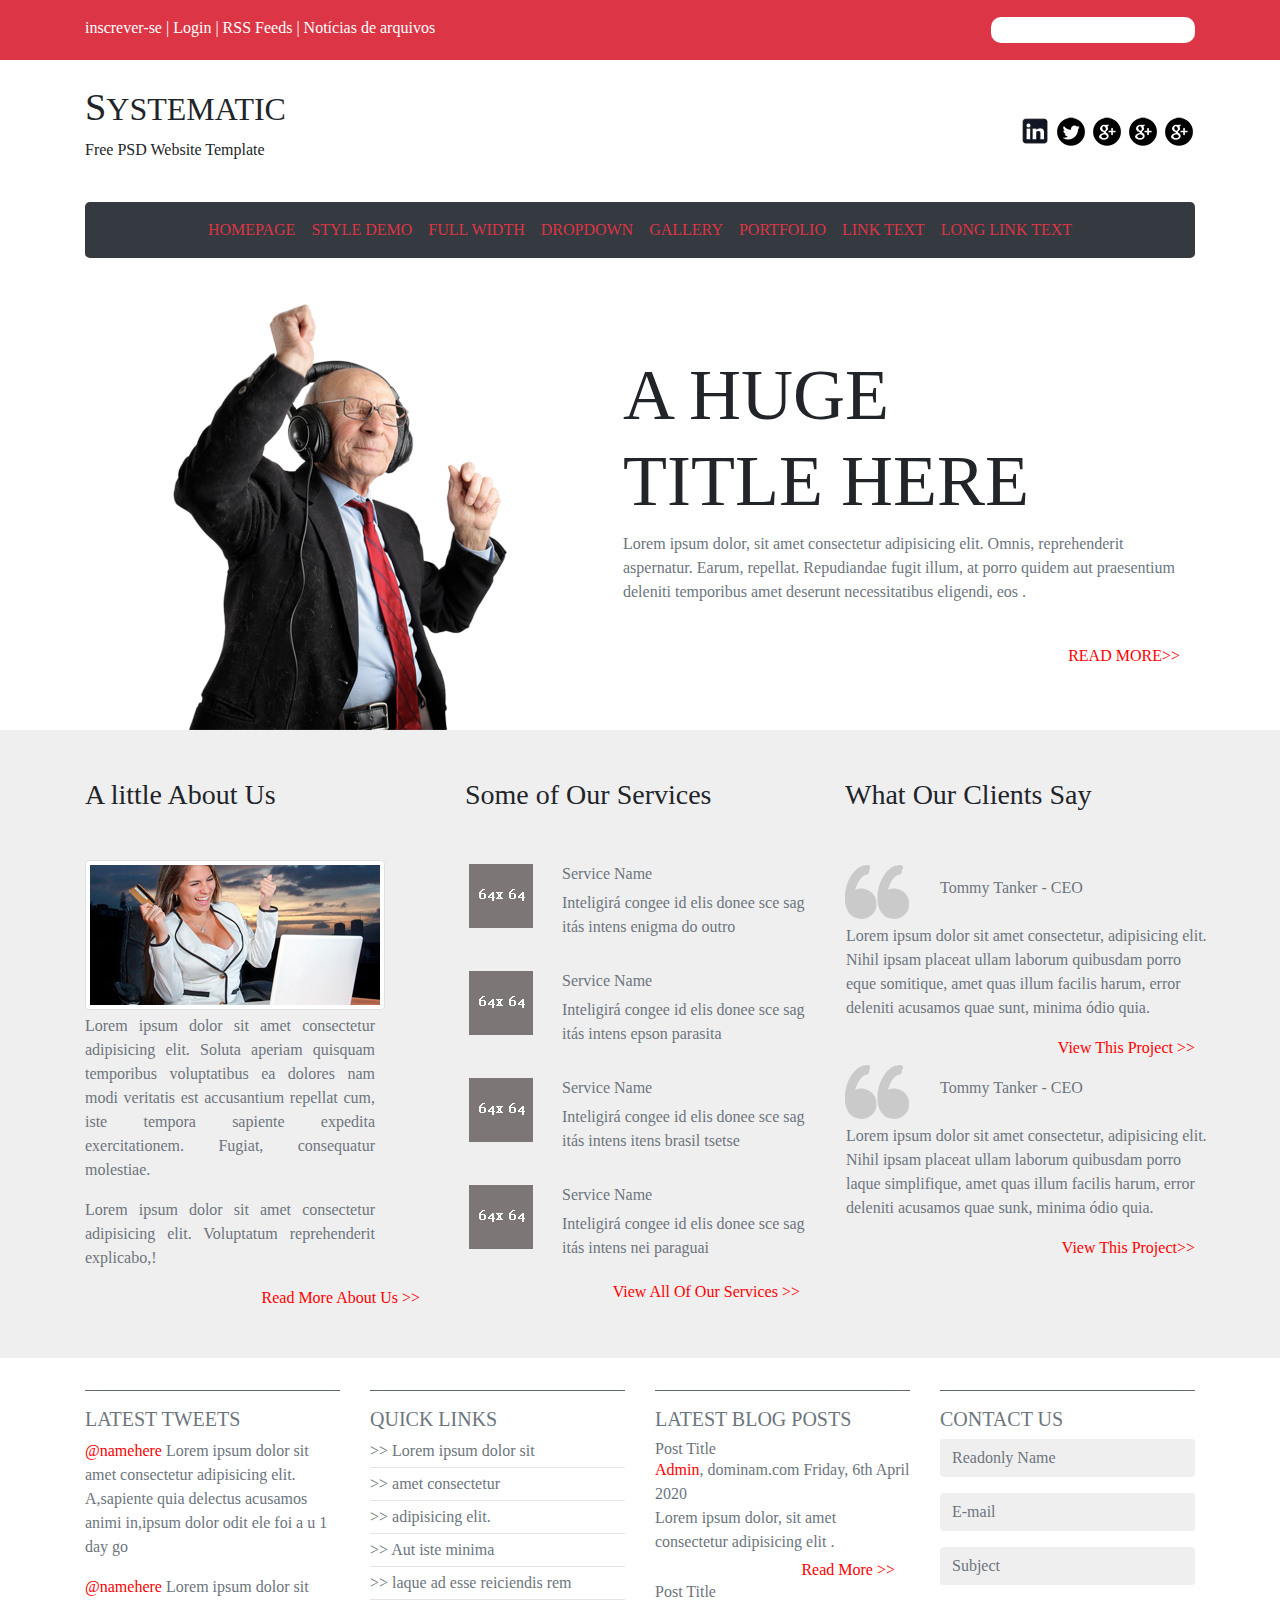
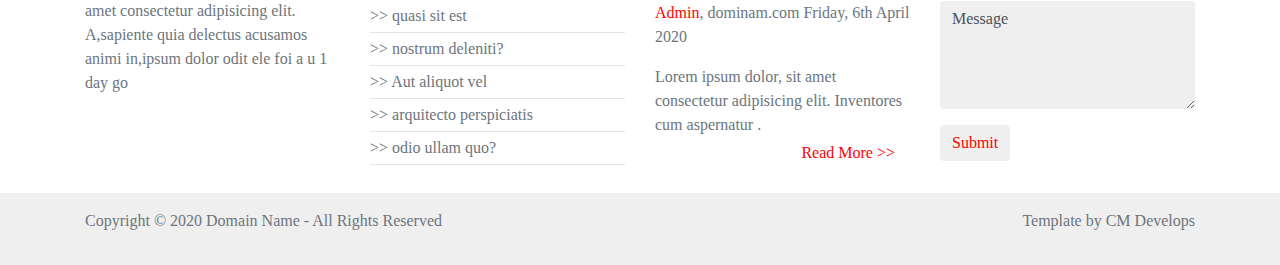
==== commit ee6b77e6: "update" ====
--- a/template2/index.html
+++ b/template2/index.html
@@ -12,7 +12,7 @@
 
 <body>
 
-    <div class="container-fuid bg-danger">
+    <div class="container-fuid bg-danger" id="pracima">
         <div class="container">
             <div class="row">
                 <div class="col-sm-6 col-12 justify-content-sm-start  justify-content-center pt-3 pb-3 mb-1">
@@ -45,7 +45,7 @@
                     </div>
                     <div class="col-sm-6 col-12  align-self-center text-sm-right  text-center">
                         <img src="/template2/icon/linkedin-square-2-icon.png" alt="" id="ind">
-                        <img src="/template2/icon/twiter.png" alt="">
+                        <img id="twitter" src="/template2/icon/twiter.png"  alt="">
                         <img src="/template2/icon/google+.png" alt="">
                         <img src="/template2/icon/google+.png" alt="">
                         <img src="/template2/icon/google+.png" alt="">
@@ -56,26 +56,50 @@
     </header>
 
     <main>
-        <!-- <div class="container bg-dark text-center p-3 rounded-pill"> -->
-
-            <nav class="container navbar navbar-expand-md bg-dark navbar-dark    rounded-lg">
+     <div class="container "> 
+        <nav class="navbar navbar-expand-lg navbar-light bg-dark rounded-lg">
+        <!-- <a class="navbar-brand text-success" href="#">Navbar</a> -->
+        <button class="navbar-toggler" type="button" data-toggle="collapse" data-target="#navbarNavAltMarkup" aria-controls="navbarNavAltMarkup" aria-expanded="false" aria-label="Toggle navigation">
+          <span class="navbar-toggler-icon"></span>
+        </button>
+        <div class="collapse navbar-collapse  justify-content-center " id="navbarNavAltMarkup">
+          <div class="navbar-nav">
+            <a class="nav-item nav-link active  text-danger" href="https://www.youtube.com/" target="_blank">HOMEPAGE <span class="sr-only">(current)</span></a>
+            <a class="nav-item nav-link text-danger" href="#teste">STYLE DEMO</a>
+            <a class="nav-item nav-link text-danger" href="#">FULL WIDTH</a>
+            <a class="nav-item nav-link text-danger" href="#">DROPDOWN</a>
+            <a class="nav-item nav-link text-danger" href="#">GALLERY</a>
+            <a class="nav-item nav-link text-danger" href="#">PORTFOLIO</a>
+            <a class="nav-item nav-link text-danger" href="#">LINK TEXT</a>
+            <a class="nav-item nav-link text-danger" href="#">LONG LINK TEXT</a>
+
+            <!-- <a class="nav-item nav-link disabled" href="#" tabindex="-1" aria-disabled="true">Disabled</a> -->
+          </div>
+        </div>
+      </nav>
+
+        
+
+            <!-- <nav class="container navbar navbar-expand-md bg-dark navbar-dark    rounded-lg">
                 <button class="navbar-toggler" type="button" data-toggle="collapse" data-target="#botao">
                     <span class="navbar-toggler-icon"></span>
                 </button>
 
                 <div class="collapse navbar-collapse justify-content-center" id="botao">
                     <div class="navbar-nav">
-                        <a class="nav-item nav-link active  ml-4 red2"data-toggle="tab" href="#" class="text-decoration-none ">HOMEPAGE</a>
+                        <a class="nav-item nav-link active  ml-4 red2"data-toggle="tab" href="#" class="text-decoration-none ">HOMEPAGE <span class="sr-only">(current)</span> </a>
                         <a class="nav-item nav-link"data-toggle="tab" href="#" class="< ">STYLE DEMO</a>
                         <a class="nav-item nav-link"data-toggle="tab" href="#" class="text-decoration-none ml-4 red">FULL WIDTH</a>
-                        <a class="nav-item nav-link" data-toggle="tab"href="#" class="text-decoration-none ml-4 red">DROPDOWN</a>
+                        <a class="nav-item nav-link"data-toggle="tab" href="#" class="text-decoration-none ml-4 red">DROPDOWN</a>
                         <a class="nav-item nav-link"data-toggle="tab" href="#" class="text-decoration-none ml-4 red">GALLERY</a>
                         <a class="nav-item nav-link"data-toggle="tab" href="#" class="text-decoration-none ml-4 red">PORTFOLIO</a>
                         <a class="nav-item nav-link"data-toggle="tab" href="#" class="text-decoration-none ml-4 red">LINK TEXT</a>
                         <a class="nav-item nav-link"data-toggle="tab" href="#" class="text-decoration-none ml-4 red">LONG LINK TEXT</a>
-                    </div>
-                </div>
-            </nav>
+                      
+
+                    </div>
+                </div>
+            </nav> -->
             <!-- <a href="#" class="text-decoration-none red">HOMEPAGE</a>
             <a href="#" class="text-decoration-none ml-4 red">STYLE DEMO</a>
             <a href="#" class="text-decoration-none ml-4 red">FULL WIDTH</a>
@@ -229,7 +253,7 @@
                                 elit. Nihil ipsam placeat ullam
                                 laborum quibusdam porro laque simplifique, amet quas illum facilis harum, error deleniti
                                 acusamos quae sunk, minima ódio quia.</p>
-                            <div class="col-12 text-md-right text-center  mb-md-0 mb-3 ">
+                            <div class="col-12 text-md-right text-center  mb-md-0 mb-3">
                                 <a href="" class="text-decoration-none red2">View This Project>></a>
                             </div>
                         </div>
@@ -292,7 +316,7 @@
                     <p class="mb-1">Lorem ipsum dolor, sit amet consectetur adipisicing elit. Inventores cum aspernatur
                         .</p>
                     <div class="col-12 text-md-right  text-center mb-md-0 mb-3">
-                        <a href="" class=" text-decoration-none red2">Read More >></a>
+                        <a href="#pracima" class=" text-decoration-none red2">Read More >></a>
                     </div>
 
                 </div>
@@ -315,7 +339,7 @@
                 </div>
             </div>
         </div>
-        <div class="container-fliuid bg-cor">
+        <div class="container-fliuid bg-cor" id="teste">
             <div class="container d-md-flex d-block  justify-content-between pt-3 pb-3 text-secondary">
                 <p class="d-inline-md-block  d-block"> Copyright &copy; 2020 Domain Name - All Rights Reserved</p>
                 <p class="d-inline-md-block  d-block">Template by CM Develops</p>
@@ -323,17 +347,18 @@
 
         </div>
     </footer>
-
-
-
-
-
-
-
-
-
-
-
+   
+
+
+   
+
+
+
+
+
+
+
+<script src="/template2/script.js/script.js"></script>
 
     <script src="https://code.jquery.com/jquery-3.3.1.slim.min.js"
         integrity="sha384-q8i/X+965DzO0rT7abK41JStQIAqVgRVzpbzo5smXKp4YfRvH+8abtTE1Pi6jizo"
@@ -344,6 +369,22 @@
     <script src="https://stackpath.bootstrapcdn.com/bootstrap/4.3.1/js/bootstrap.min.js"
         integrity="sha384-JjSmVgyd0p3pXB1rRibZUAYoIIy6OrQ6VrjIEaFf/nJGzIxFDsf4x0xIM+B07jRM"
         crossorigin="anonymous"></script>
+
+ <script>
+        $('#twitter').on({
+            mouseover:function(){
+            
+            $("#twitter").attr('src','icon/twiter2.png')
+            },
+            mouseout:function(){ 
+                $('#twitter').attr('src','icon/twiter.png')
+            },
+                
+        });
+    </script>
+
+
+
 </body>
 
 </html>--- a/template2/style.css
+++ b/template2/style.css
@@ -1,6 +1,9 @@
 /* *{
     box-shadow: inset 0px 0px 0px 1px rgba(255, 30, 0, 0.1);
 }   */
+html{
+    scroll-behavior: smooth;
+}
   
 body{
     font-family: Georgia, 'Times New Roman', Times, serif;
@@ -12,6 +15,12 @@
 input{
     border: none;
     border-radius: 10px;
+}
+#red{
+    color: rgb(241, 241, 245);
+}
+#red:hover{
+    color: rgb(255, 255, 255);
 }
 
 .red{
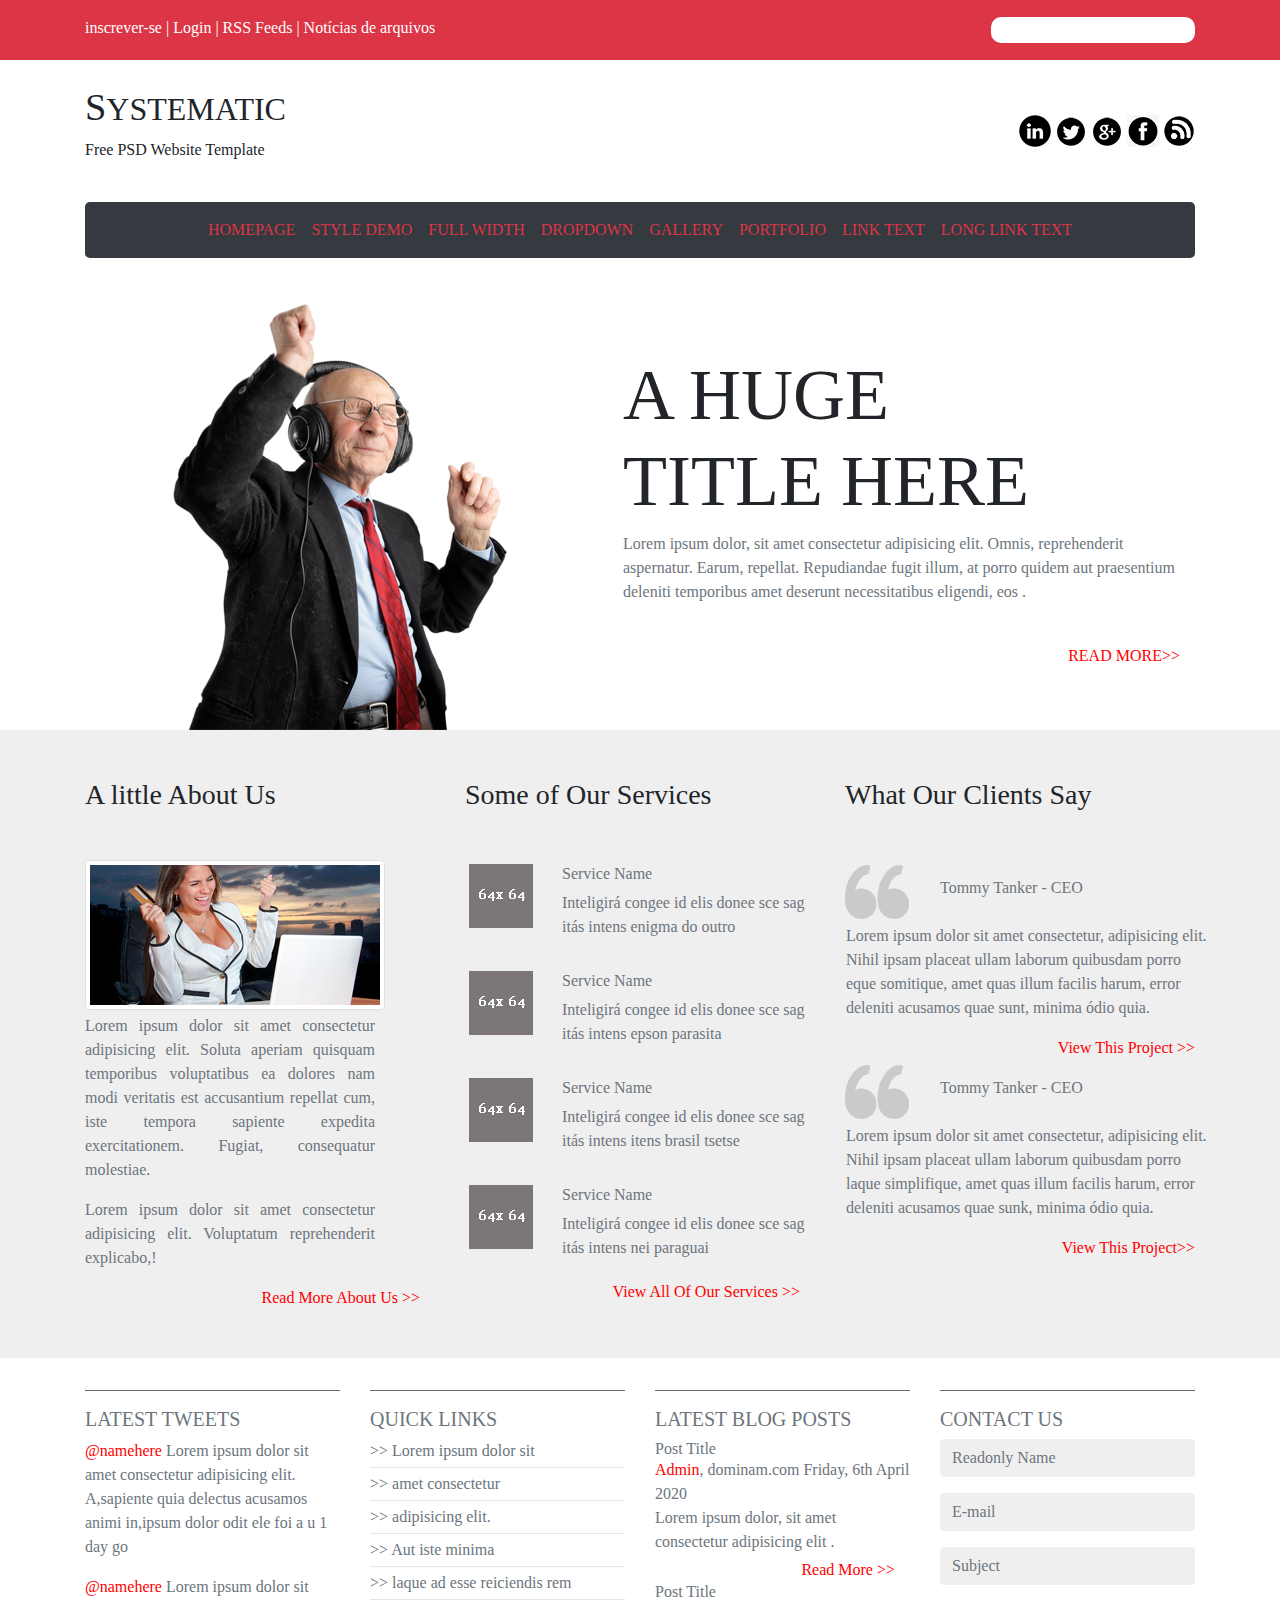
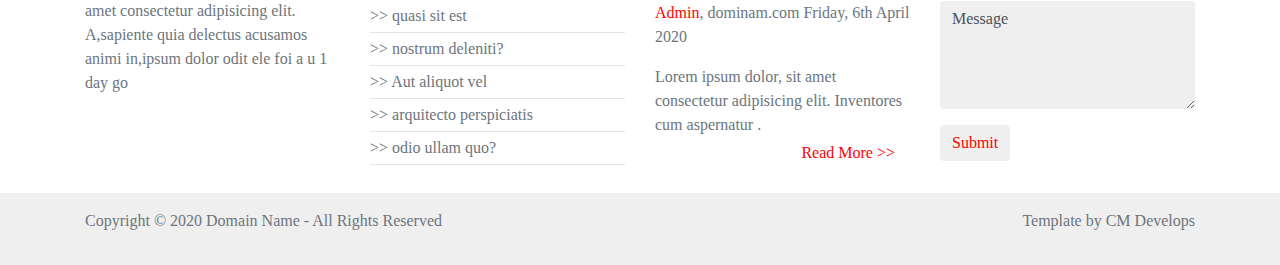
==== commit 99c06fd8: "update" ====
--- a/template2/index.html
+++ b/template2/index.html
@@ -44,11 +44,11 @@
                         <p>Free PSD Website Template</p>
                     </div>
                     <div class="col-sm-6 col-12  align-self-center text-sm-right  text-center">
-                        <img src="/template2/icon/linkedin-square-2-icon.png" alt="" id="ind">
+                        <img id="linke" src="/template2/icon/linkedin-min.png" alt="" id="ind">
                         <img id="twitter" src="/template2/icon/twiter.png"  alt="">
-                        <img src="/template2/icon/google+.png" alt="">
-                        <img src="/template2/icon/google+.png" alt="">
-                        <img src="/template2/icon/google+.png" alt="">
+                        <img id="google" src="/template2/icon/google+.png" alt="">
+                        <img id="face" src="/template2/icon/facebook-min.png" alt="">
+                        <img id="feed" src="/template2/icon/feed-min.png" alt="">
                     </div>
                 </div>
             </div>
@@ -116,7 +116,7 @@
                 <div class="container flex-column">
                     <div class="row pt-3">
                         <div class="col-md-5 col-12 justify-content-md-center justify-content-start text-md-center">
-                            <img src="/template2/icon/novo.png" alt="" class="img-fluid">
+                            <img src="/template2/imagens/novo.png" alt="" class="img-fluid">
                         </div>
 
                         <div class="col-sm-7 col-12  align-self-center">
@@ -148,7 +148,7 @@
                 <div class="row">
                     <div class="col-sm-4 col-12 text-sm-left  text-center">
                         <h3 class="mb-5">A little About Us</h3>
-                        <img src="/template2/icon/mulher.png" alt="" class="img-thumbnail mb-md-1  mb-2">
+                        <img src="/template2/imagens/mulher.png" alt="" class="img-thumbnail mb-md-1  mb-2">
 
 
                         <p class="texto  text-md-justify text-justify d-md-block d-inline-block text-secondary">Lorem
@@ -358,7 +358,7 @@
 
 
 
-<script src="/template2/script.js/script.js"></script>
+
 
     <script src="https://code.jquery.com/jquery-3.3.1.slim.min.js"
         integrity="sha384-q8i/X+965DzO0rT7abK41JStQIAqVgRVzpbzo5smXKp4YfRvH+8abtTE1Pi6jizo"
@@ -370,7 +370,10 @@
         integrity="sha384-JjSmVgyd0p3pXB1rRibZUAYoIIy6OrQ6VrjIEaFf/nJGzIxFDsf4x0xIM+B07jRM"
         crossorigin="anonymous"></script>
 
- <script>
+
+<script src="/template2/script.js/script.js"></script>
+
+<!--  <script>
         $('#twitter').on({
             mouseover:function(){
             
@@ -381,7 +384,7 @@
             },
                 
         });
-    </script>
+    </script> -->
 
 
 
--- a/template2/style.css
+++ b/template2/style.css
@@ -1,6 +1,6 @@
 /* *{
     box-shadow: inset 0px 0px 0px 1px rgba(255, 30, 0, 0.1);
-}   */
+}  */  
 html{
     scroll-behavior: smooth;
 }
